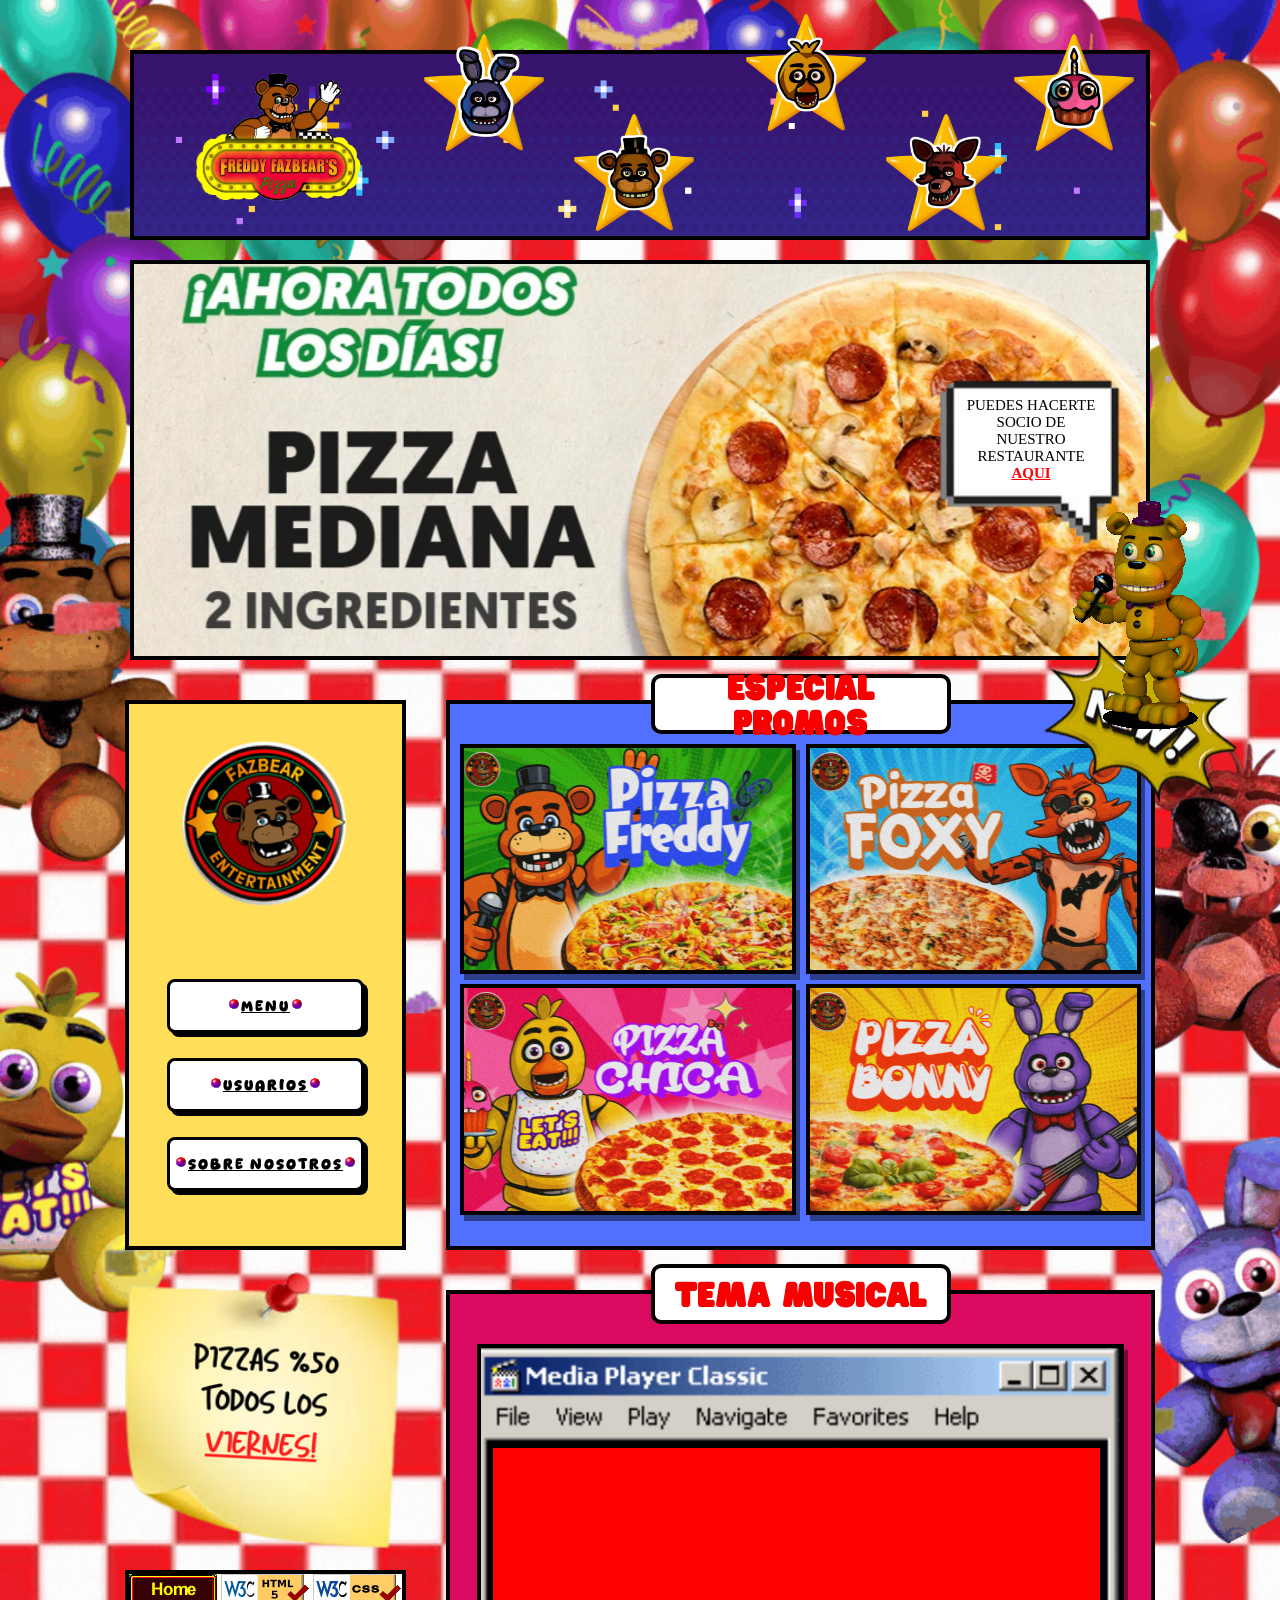
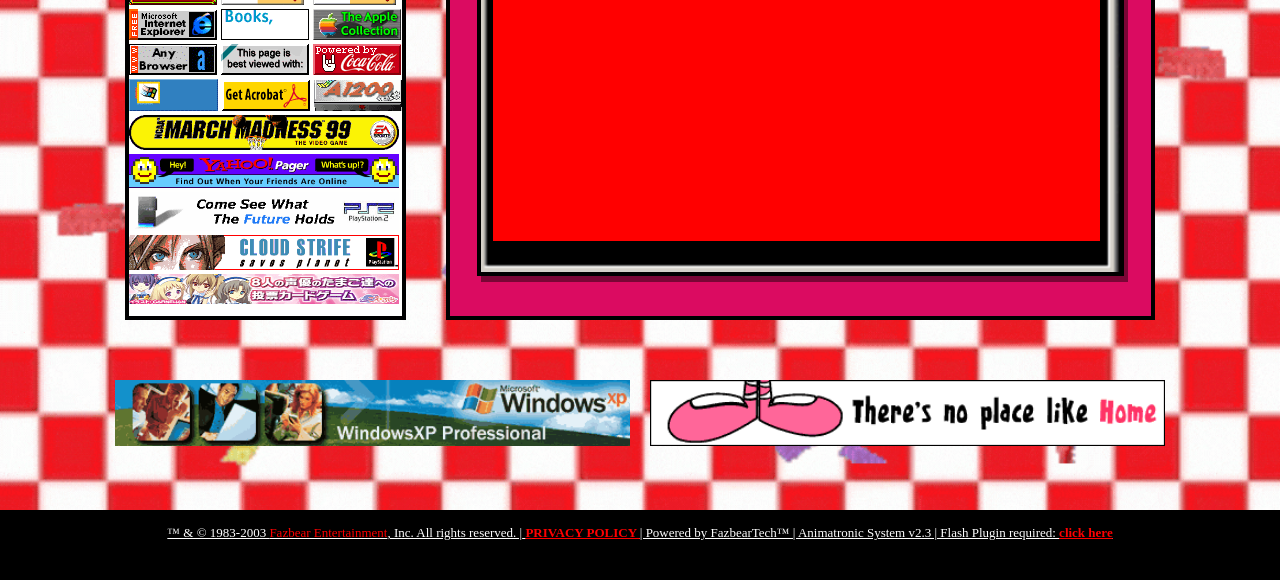
==== index.html @ afaa5b0c "MEJORADO ESTILOS CSS Y MENU" ====
<!DOCTYPE html>
<html lang="en">

<head>
    <meta charset="UTF-8">
    <meta name="viewport" content="width=device-width, initial-scale=1.0">
    <title>Freddy Pizza</title>
    <link rel="stylesheet" href="style/style.css">
    <link rel="icon" href="img/Decoration/logo.png" type="image/png">
</head>

<body>

    <div class="container1">

        <header class="encabezado">

            <img src="/img/LogoAnimado.gif" alt="" class="logo">

            <div class="iconos">
                <img src="/img/Decoration/bonny.png" class="bonny">
                <img src="/img/Decoration/freddy.png" class="freddy">
                <img src="/img/Decoration/chica.png" class="chica">
                <img src="/img/Decoration/foxy.png" class="foxy">
                <img src="/img/Decoration/a.png" class="cake">
            </div>


        </header>

        <div class="promo">

        </div>

    </div>


    <div class="toy">

        <div class="bocadillo">

            <div class="text">
                <p>PUEDES HACERTE SOCIO DE NUESTRO RESTAURANTE <a href="/formulario/formulario.html">AQUI</a></p>
            </div>

            <img src="/img/Decoration/bocadillo.png" altç="">
        </div>

        <div>
            <img src="/img/Decoration/icon.gif" alt="">
        </div>

    </div>


    <div class="container2">

        <div class="lateral">

            <nav class="nav">

                <div class="logo">

                    <img src="/img/Decoration/logo.png" alt="">

                </div>

                <div class="links">
                    <a href="/Menu/menu.html"><img src="/img/banners/multicolorball.gif">MENU<img src="/img/banners/multicolorball.gif"></a>
                    <a href="/formulario/formulario.html"><img src="/img/banners/multicolorball.gif">USUARIOS<img src="/img/banners/multicolorball.gif"></a>
                    <a href="/sobrenosotros/menu.html"><img src="/img/banners/multicolorball.gif">SOBRE NOSOTROS<img src="/img/banners/multicolorball.gif"></a>
                </div>

            </nav>

            <nav class="post_it">

                <img src="/img/Decoration/post_it.png" alt="">

            </nav>

            <nav class="banners">
                <img src="/img/banners/anihome112g.gif" alt="">
                <img src="/img/banners/valid-html5.gif" alt="">
                <img src="/img/banners/valid-css.gif" alt="">
                <img src="/img/banners/internet-explorer-1996.gif" alt="">
                <img src="/img/banners/amazon2.gif" alt="">
                <img src="/img/banners/apple-collect2.gif" alt="">
                <img src="/img/banners/anyie_anim.gif" alt="">
                <img src="/img/banners/bestview.gif" alt="">
                <img src="/img/banners/coke.gif" alt="">
                <img src="/img/banners/getwmp7.gif" alt="">
                <img src="/img/banners/acrobat.gif" alt="">
                <img src="/img/banners/amiga1200.gif" alt="">
                <img src="/img/banners/ncaa-march-madness-1999.gif" alt="" width="270px">
                <img src="/img/banners/yahoo-pager-1998.gif" alt="" width="270px">
                <img src="/img/banners/ps2.gif" alt="" width="270px">
                <img src="/img/banners/games3.gif" alt="" width="270px">
                <img src="/img/banners/anime2.gif" alt="" width="270px" height="30px">
            </nav>

        </div>

        <div class="lateral2">

            <div class="carta">

                <div class="legend">
                    <h1>ESPECIAL PROMOS</h1>
                </div>

                <div class="especial">

                    <div class="new">
                        <img src="/img/Decoration/new.png" alt="">
                    </div>

                    <div class="card">
                        <img src="/img/Promos/FreddyPizza_26-01-17_23-25-40-573.jpg" alt="">
                    </div>

                    <div class="card">
                        <img src="/img/Promos/FoxyPizza_26-01-17_23-09-55-928.jpg" alt="">
                    </div>

                    <div class="card">
                        <img src="/img/Promos/ChicaPizza_26-01-17_23-27-09-971.jpg" alt="">
                    </div>

                    <div class="card">
                        <img src="/img/Promos/BonnyPizza_26-01-17_23-09-51-371.png" alt="">
                    </div>

                </div>

            </div>

            <div class="theme">

                <div class="legend">
                    <h1>TEMA MUSICAL</h1>
                </div>

                <div class="xpPlayer">

                    <div class="video">

                        <iframe width="560" height="315"
                            src="https://www.youtube.com/embed/lj1XvFE_lZQ?si=0O73spfMynsan6lW"
                            title="YouTube video player" frameborder="0"
                            allow="accelerometer; autoplay; clipboard-write; encrypted-media; gyroscope; picture-in-picture; web-share"
                            referrerpolicy="strict-origin-when-cross-origin" allowfullscreen></iframe>

                    </div>

                </div>

            </div>
        </div>

    </div>

    <div class="container3">

        <div class="banners2">

            <img src="/img/banners/windowsxp.gif" alt="">

        </div>

        <div class="banners2">

            <img src="/img/banners/cn.gif" alt="">

        </div>

    </div>

    <footer>

        <p class="text">™ & © 1983-2003 <span class="fnaf">Fazbear Entertainment</span>, Inc. All rights reserved.
            |<span> <a href="https://policies.google.com/privacy?hl=es" target="_blank">PRIVACY POLICY </a></span>| Powered by FazbearTech™ | Animatronic System v2.3 | Flash Plugin required:
            <span class="fnaf"><a href="https://www.adobe.com/es/products/flashplayer/end-of-life-alternative.html" target="_blank">click here</a></span>
        </p>

    </footer>

</body>

</html>
---- style/style.css ----
*{
    margin: 0;
    padding: 0;
    box-sizing: border-box;
}

@font-face {
    font-family: 'Hit and Run!';
    src: url('../fonts/HitandRun-Regular.eot');
    src: local('Hit and Run! Regular'),
         local('HitandRun!-Regular'),
         url('../fonts/HitandRun-Regular.eot?#iefix') format('embedded-opentype'),
         url('../fonts/HitandRun-Regular.woff2') format('woff2'),
         url('../fonts/HitandRun-Regular.woff') format('woff'),
         url('../fonts/HitandRun-Regular.ttf') format('truetype');
    font-weight: normal;
    font-style: normal;
    font-display: swap;
}

@font-face {
    font-family: 'Blue';
    src: url(../fonts/Blue\ Winter.ttf);
}

body{
    background: url(../img/Backgrounds/background5.gif);
    background-size: cover;    
}

/*********************************TOY***********************************/

/*CAJA TOY*/
.toy{
    position: fixed;
    right: 10px;
    top:450px;
    z-index: 9999;
}

/*BOCADILLO*/
.toy .bocadillo{
    position: fixed;
    right: 145px;
    top: 355px;
    z-index: 9999;
     animation: comic 15s linear infinite;
}
/*TEXTO DEL BOCADILLO*/
.bocadillo .text{
    width: 160px;
    padding: 12px;
    border-radius: 15px;
    position: absolute;
    top: 30px;
    right: 24px;
    transition: transform 0.3s ease;
}

.text p{
    font-size: 15px;
    text-align: center;
}

.text a{
    color: red;
    font-weight: bolder;
}

/*IMG BOCADILLO*/
.bocadillo img{
    height: 200px;
    width: 210px;
}

@keyframes comic {
    0%{
        opacity: 0;
        transform: translateX(20px);
    }

    66%{
        opacity: 0;
        transform: translateX(20px);
    }

    67%{
        opacity: 1;
        transform: translateX(0);
    }

    100%{
        opacity: 1;
        transform: translateX(0);
    }
}

/********************CONTENEDOR LOGO Y EMOTICONOS***********************/


.container1{
    width: 100%;
    max-width: 1200px;
    margin: auto;
}

/*CAJA LOGOS*/

.encabezado {
    display: flex;
    position: relative;
    justify-content: space-between;
    align-items: center;
    padding: 20px;
    background-image: url('../sobrenosotros/img/estrellascielo.jpg');
    background-size: cover;
    max-width: 85%;
    height: 190px;
    margin: 20px auto;
    border: solid 4px black;
    margin-top: 50px;
    background-color: aliceblue;
    animation: cielo 20s linear infinite;
}

@keyframes cielo {
    from {
        background-position: 0 0;
    }
    to {
        background-position: -1000px 0;
    }
}


/*GIF LOGO*/

.encabezado>.logo{
    width: 250px;
    height: 150px;
    background-size: cover;
    background-position: center;
    position: relative;
}

/*iconos*/

.iconos img{
    position: absolute;
    width: 140px;
    animation: zoom 5s ease-in-out infinite;
}

/*posicion iconos*/

.bonny{
    top: -20px;
    left: 280px;
}

.freddy{
    top: 60px;
    left: 430px;
}

.chica{
    top: -40px;
    right: 270px;
}

.foxy{
    top: 60px;
    right: 130px;
}

.cake{
    top: -20px;
    left: 870px;
}

/*animacion*/

@keyframes zoom {
    0% {
        transform: scale(0.9);
    }
    50% {
        transform: scale(1.2);
    }

    100% {
        transform: scale(0.9);
    }
}

/***********************PROMO PIZZA*************************/

.promo{
    display: flex;
    background: url(/img/Promos/promo.png);
    background-size: cover;
    background-repeat:no-repeat;
    background-position: center;
    justify-content: space-between;
    padding: 20px;
    background-color: aliceblue;
    max-width: 85%;
    height: 400px;
    border: solid 4px black;
    margin: 20px auto;
    
}

/*****************CONTENDERO MENU Y PIZZAS*******************/

.container2{
    display: flex;
    width: 100%;
    max-width: 1070px;
    margin: auto;
}


/*********************** BARRA LATERAL **********************/

.lateral{
    width: 30%;
}

/*MENU*/

.nav{
    background: #ffde59;
    max-width: 100%;
    height: 550px;
    margin: 20px;
    border: 4px solid black;
    text-align: center;
    font-family: 'Blue';
    font-size: 13px;
}

/*LOGO*/

.nav .logo{
    margin: 20px auto;
    width: 80%;
    height: 200px;
}

.logo img{
    height: 100%;
    width: 100%;
    object-fit: contain;
}

/*LINKS*/

.nav .links{
    margin: 20px auto;
    width: 90%;
    padding: 10px 0;
}

/* BOTONES */

.nav .links a{
    display: block;
    width: 80%;
    margin: 25px auto;
    padding: 15px 0;
    background-color: white;
    border: 3px solid black;
    border-radius: 8px;
    color: black;
    letter-spacing: 2px;
    box-shadow: 4px 4px 0px black;
    transition: 0.15s;
}

/*POST*/

.post_it{
    /* background: #ffde59; */
    max-width: 90%;
    height: 280px;
    margin: 20px ;
    /* border: solid 4px black; */
}

.post_it img{
    width: 100%;
    height: 100%;
}

/*BANNERS*/

.banners{
    background: #fffffe;
    max-width: 90%;
    height: 350px;
    margin: 20px ;
    border: solid 4px black;
}

/*********************PIZZAS************************/
.lateral2{
    display:block;
    width: 70%;
}

.carta{
    background: #5170ff;
    height: 550px;
    margin: 20px;
    border: solid 4px black;
    padding: 40px 10px 10px 10px; 
    position: relative;
}

.card{
    cursor: pointer;
}

/*LEGEND ESPECIAL PROMOS */

.legend{
    position: absolute;
    top: -30px;
    left: 50%;
    transform: translateX(-50%);
    height: 60px;
    width: 300px;
    background-color: white;
    border: 4px solid black;
    border-radius: 10px;
    display: flex;
    align-items: center;
    justify-content: center;
    letter-spacing: 1px;
}

/*TEXTO LEGEND*/

.legend h1{
    text-align: center;
    font-size: 29px;
    color: rgb(247, 0, 0);
    font-family: 'Hit and Run!', cursive;
    padding-top: 5px;
}

.new{
    position: absolute;
    top: 20px;
    left: 80%;
    transform: translateY(-50%);
}

/* GRID DE LAS FOTOS */
.especial{
    display: grid;
    grid-template-columns: repeat(2, 1fr);
    gap: 10px;
}

/* TARJETA DE LAS FOTOS */
.card{
    overflow: hidden;
    border: 4px solid black;
    box-shadow: 4px 6px rgba(0, 0, 0, 0.45);
    background: white;
    user-select:unset;
}

/* FOTOS */
.card img{
    width: 100%;
    height: 100%;
    object-fit: cover;
} 

/*********************VIDEO************************/

.theme{
    background: #db0b61;
    height: 630px;
    margin: 40px 20px 20px 20px;
    border: solid 4px black;
    padding: 40px 10px 10px 10px; 
    position: relative;
}

.xpPlayer{
    width: 95%;
    height: 93%;
    margin: 10px auto;
    border: solid 4px black;
    background: url(/img/Decoration/xpvideo.png);
    background-repeat: repeat;
    background-size: cover;
    position: relative;
    box-shadow: 4px 6px rgba(0, 0, 0, 0.45);
}

.xpPlayer .video{
    background-color: red;
    height: 75%;
    width: 95%;
    position: absolute;
    top: 100px;
    right: 20px;
}

.video iframe{
    height: 100%;
    width: 100%;
}


.container3{
    display: flex;
    width: 100%;
    max-width: 1070px;
    margin: auto;
}

.container3 .banners2{
    width: 50%;
}

.banners2 img {
    padding: 40px 10px 10px 10px; 
    width: 100%;
}

/******************** FOOTER ******************/
footer{
    margin-top: 50px;
    background-color: black;
    height: 70px;
    width: 100%;
    align-items: center;
    justify-content: center;
}

/*TEXTO FOOTER*/

footer p{
    font-size: 13px;
    color: white;
    text-align: center;
    padding-top: 15px;
    text-decoration:underline;
}

/*SPAN AMARILLO*/

footer span {
    color: #ffde59;
}

/*SPAN ROJO*/

footer .fnaf{
    color: red;
}


/* ================== TABLET ================== */
@media (max-width:1024px){

.container1,
.container2,
.container3{
    max-width: 95%;
}

/* iconos del header un poco más pequeños */
.iconos img{
    width:110px;
}

/* promo más baja */
.promo{
    height:320px;
}

/* pizzas un poco más compactas */
.carta{
    height:auto;
}

.theme{
    height:auto;
}

.xpPlayer{
    height:420px;
}

/* banners laterales más fluidos */
.banners{
    height:auto;
}

}


/* ================== MOVIL ================== */
@media (max-width:700px){

/* header más compacto */
.encabezado{
    height:auto;
    padding:15px;
}

.encabezado>.logo{
    width:180px;
}

/* ocultamos solo algunos iconos para que no se monten */
.cake,
.foxy{
    display:none;
}

.iconos img{
    width:80px;
}

/* promo más pequeña */
.promo{
    height:220px;
}

/* sidebar un poco más estrecha */
.lateral{
    width:35%;
}

.lateral2{
    width:65%;
}

/* grid pizzas pasa a 1 columna */
.especial{
    grid-template-columns:1fr;
}

/* video más adaptable */
.xpPlayer{
    height:300px;
}

.xpPlayer .video{
    top:80px;
}

/* toy un poco más abajo */
.toy{
    top:auto;
    bottom:20px;
}

footer p{
    font-size:11px;
}

}

/* ===== BANNERS RESPONSIVE ===== */

@media (max-width:1024px){
    .banners{
        height:500px;
    }
}

@media (max-width:768px){
    .banners{
        height:650px;
    }
}

@media (max-width:600px){
    .banners{
        height:auto;
    }

    .banners img{
        width:100%;
        height:auto;
    }
}
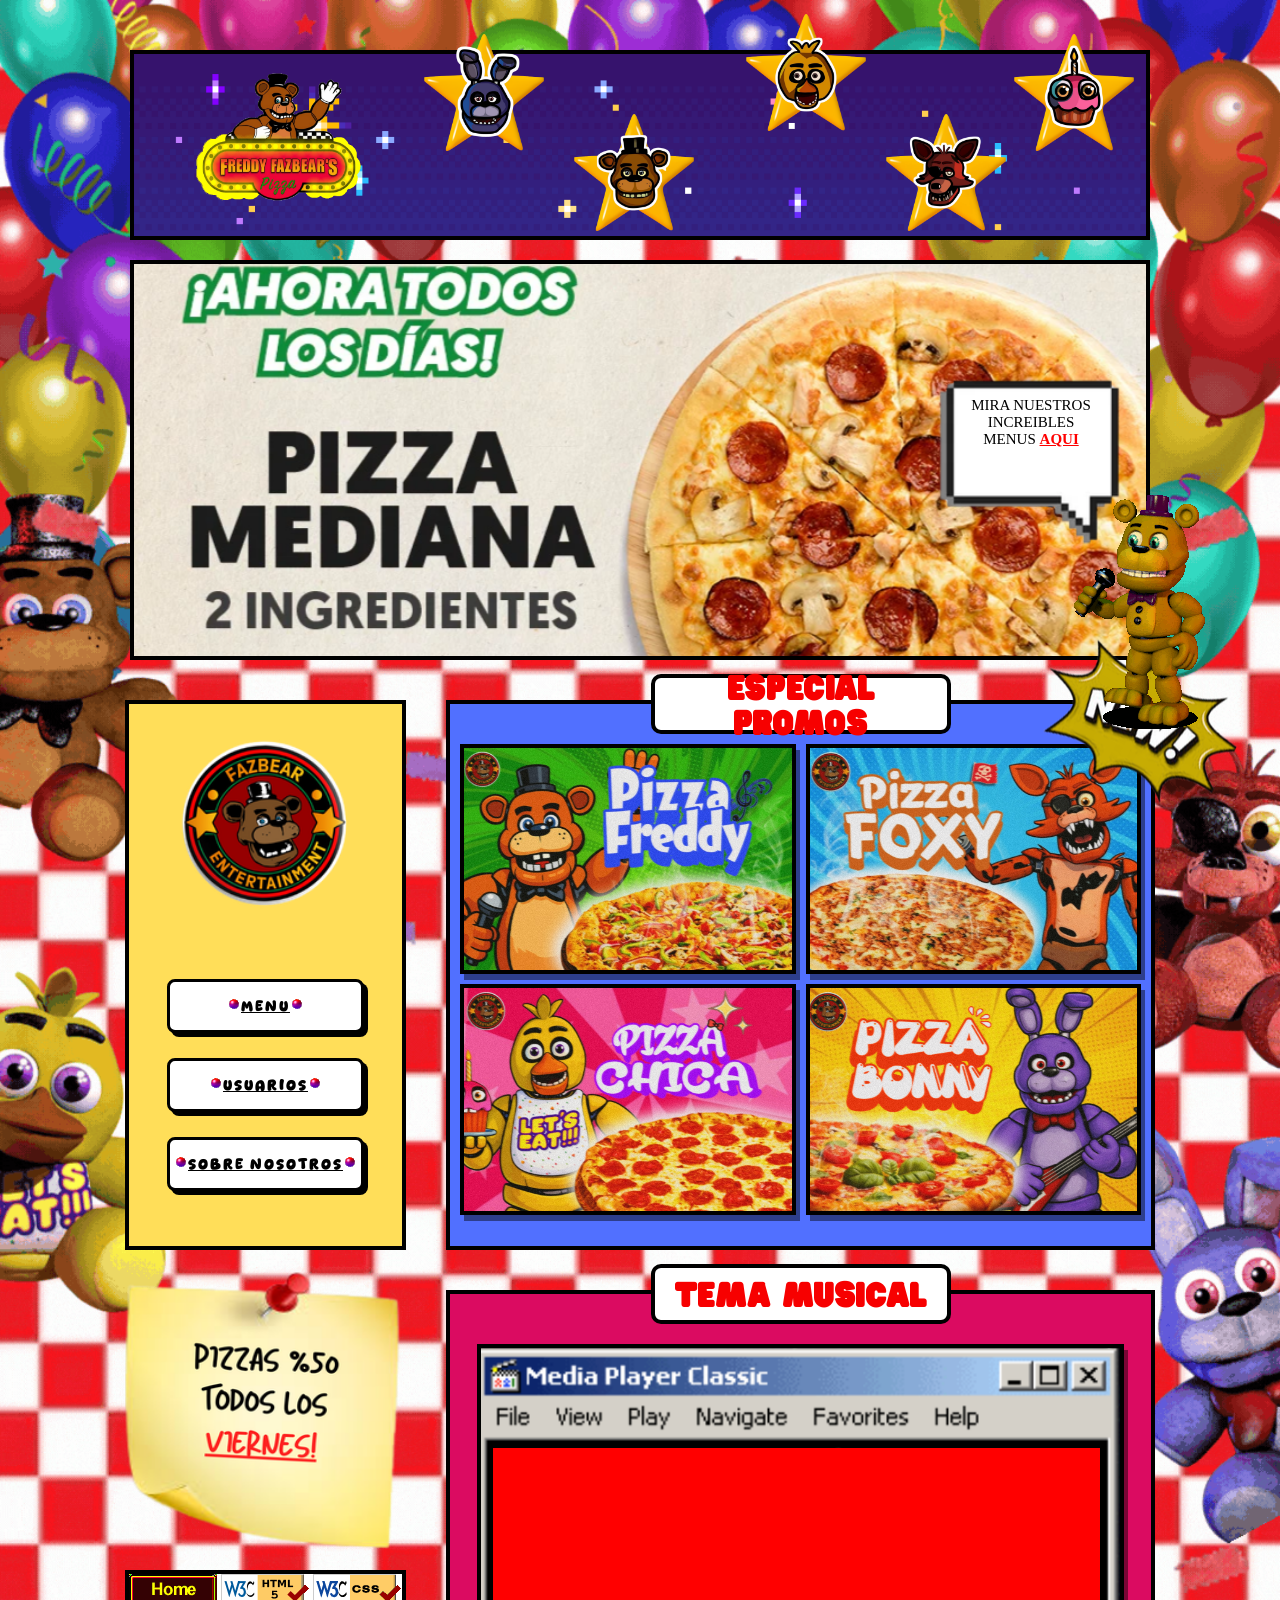
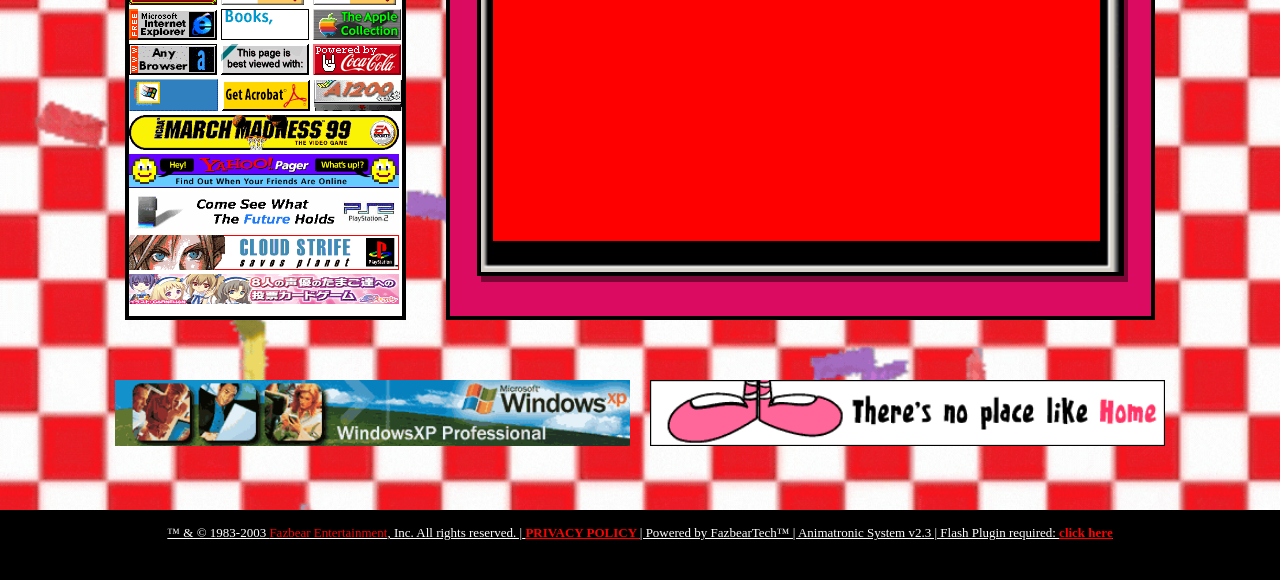
==== commit abb5266d: "Mensaje Toy" ====
--- a/index.html
+++ b/index.html
@@ -40,7 +40,7 @@
         <div class="bocadillo">
 
             <div class="text">
-                <p>PUEDES HACERTE SOCIO DE NUESTRO RESTAURANTE <a href="/formulario/formulario.html">AQUI</a></p>
+                <p>MIRA NUESTROS INCREIBLES MENUS <a href="/formulario/formulario.html">AQUI</a></p>
             </div>
 
             <img src="/img/Decoration/bocadillo.png" altç="">
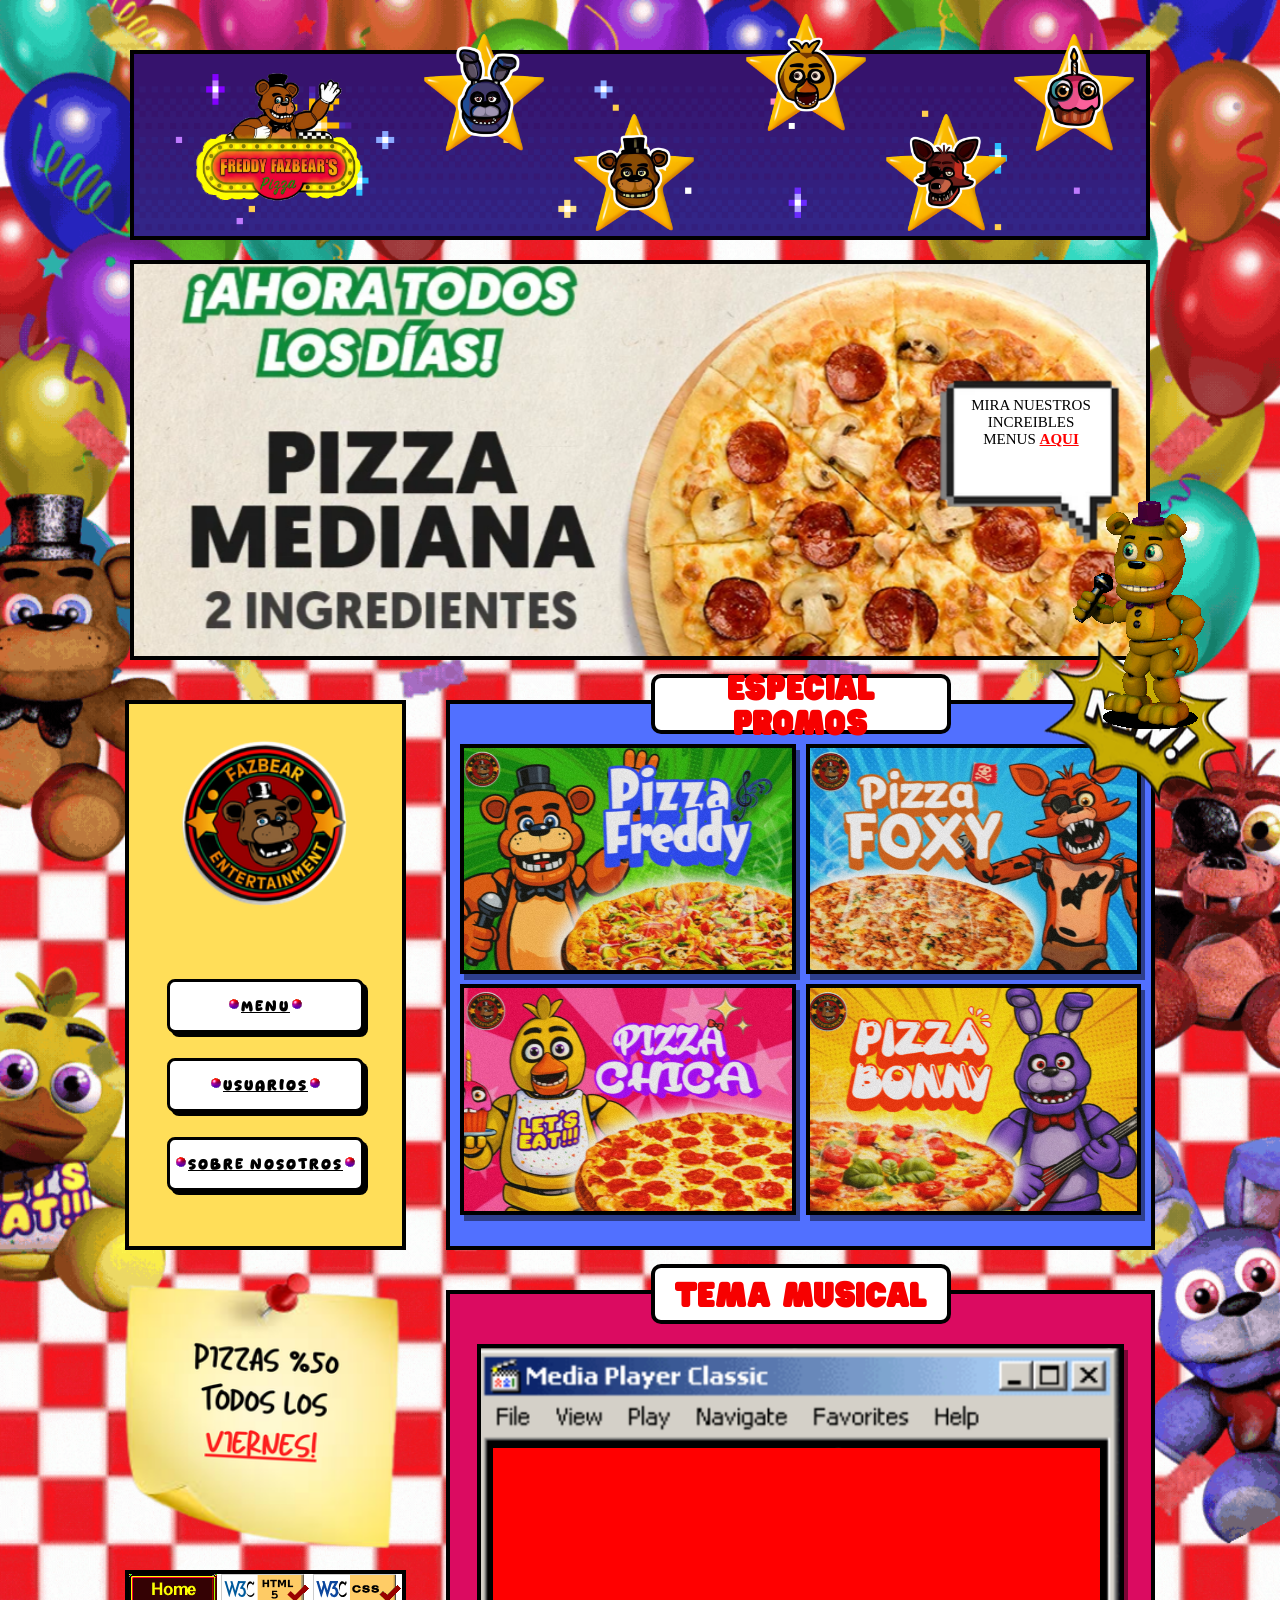
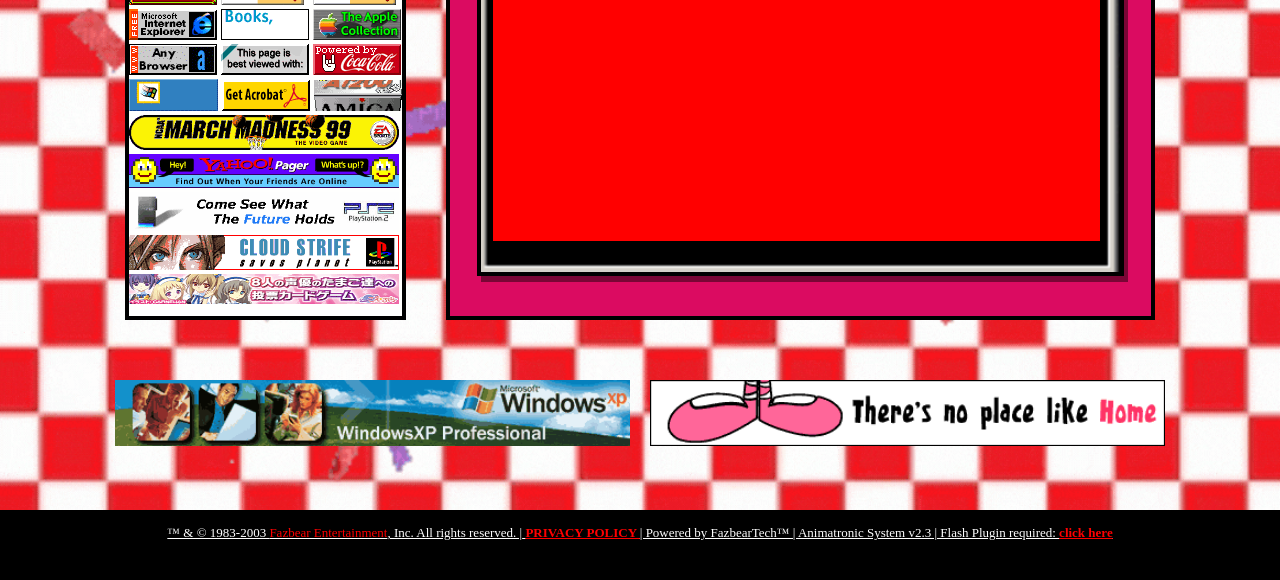
==== commit 261d122b: "Enlace menu" ====
--- a/index.html
+++ b/index.html
@@ -40,7 +40,7 @@
         <div class="bocadillo">
 
             <div class="text">
-                <p>MIRA NUESTROS INCREIBLES MENUS <a href="/formulario/formulario.html">AQUI</a></p>
+                <p>MIRA NUESTROS INCREIBLES MENUS <a href="/Menu/menu.html">AQUI</a></p>
             </div>
 
             <img src="/img/Decoration/bocadillo.png" altç="">
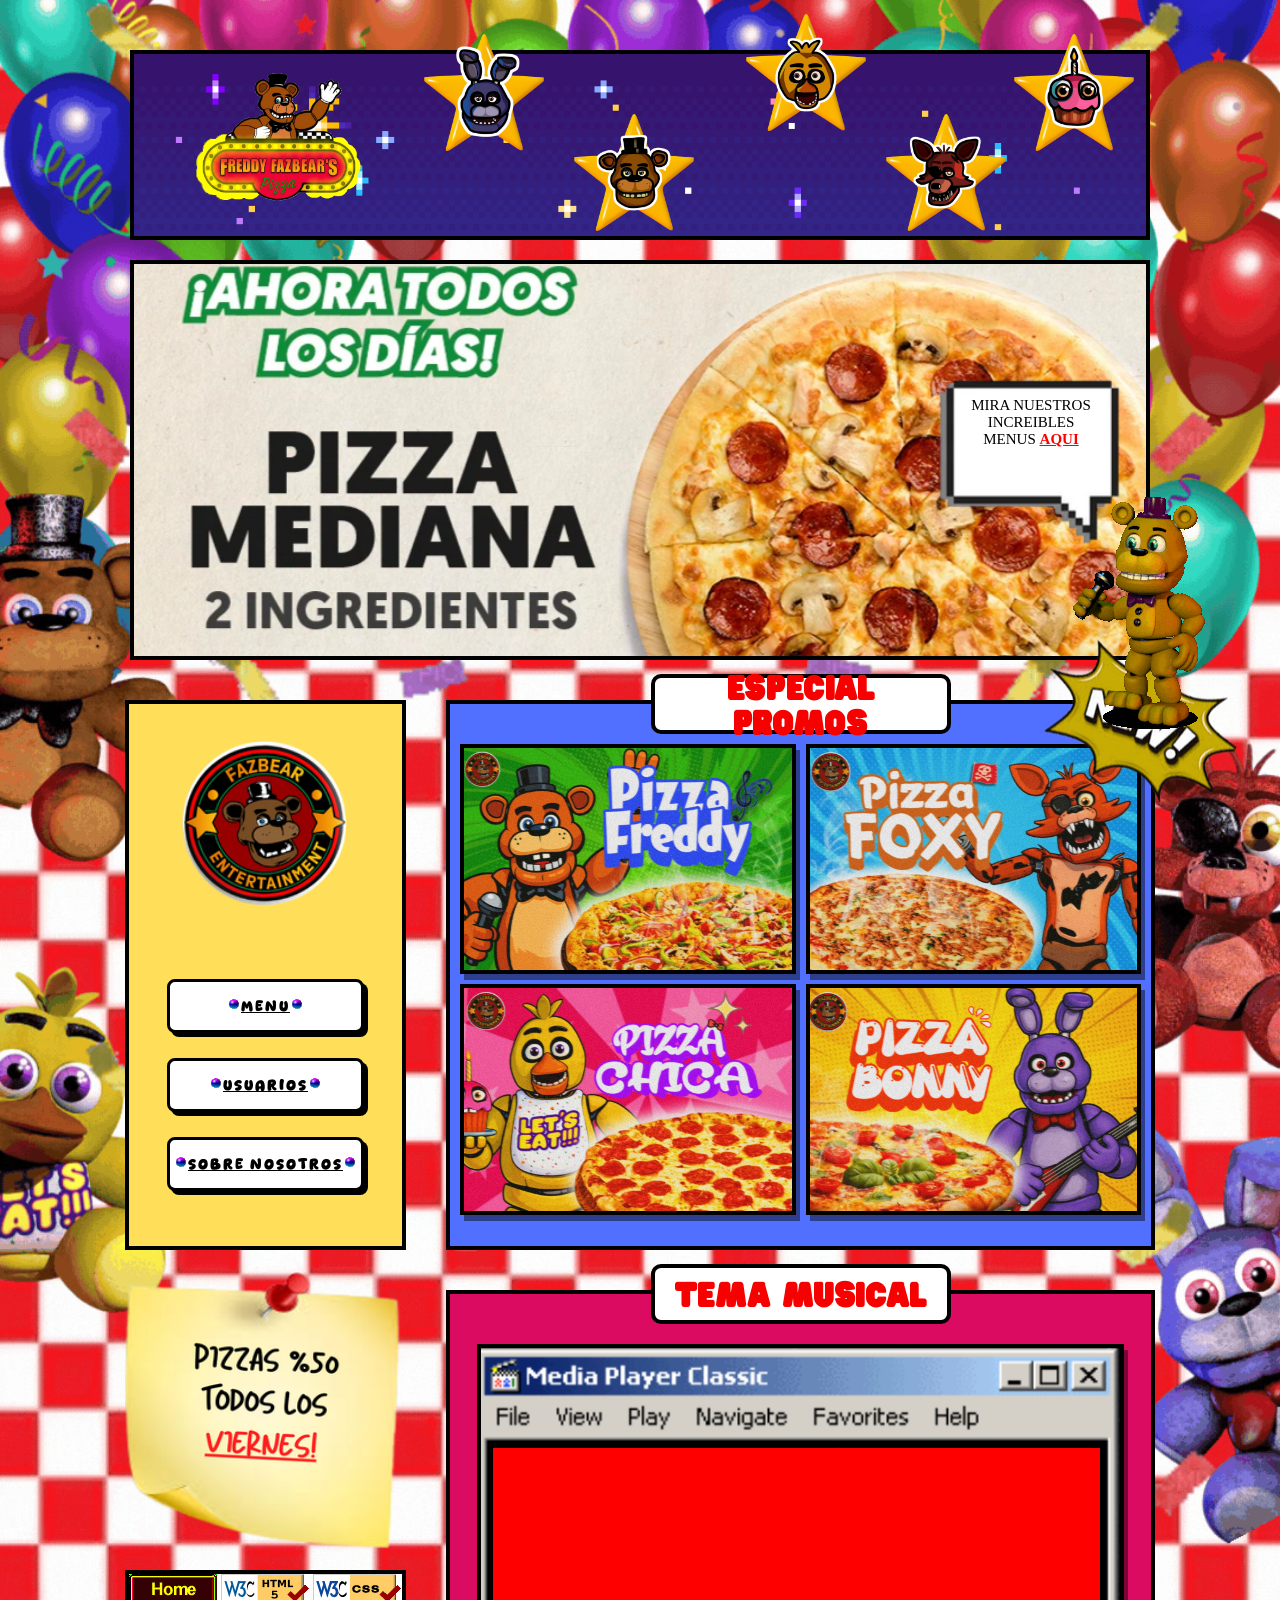
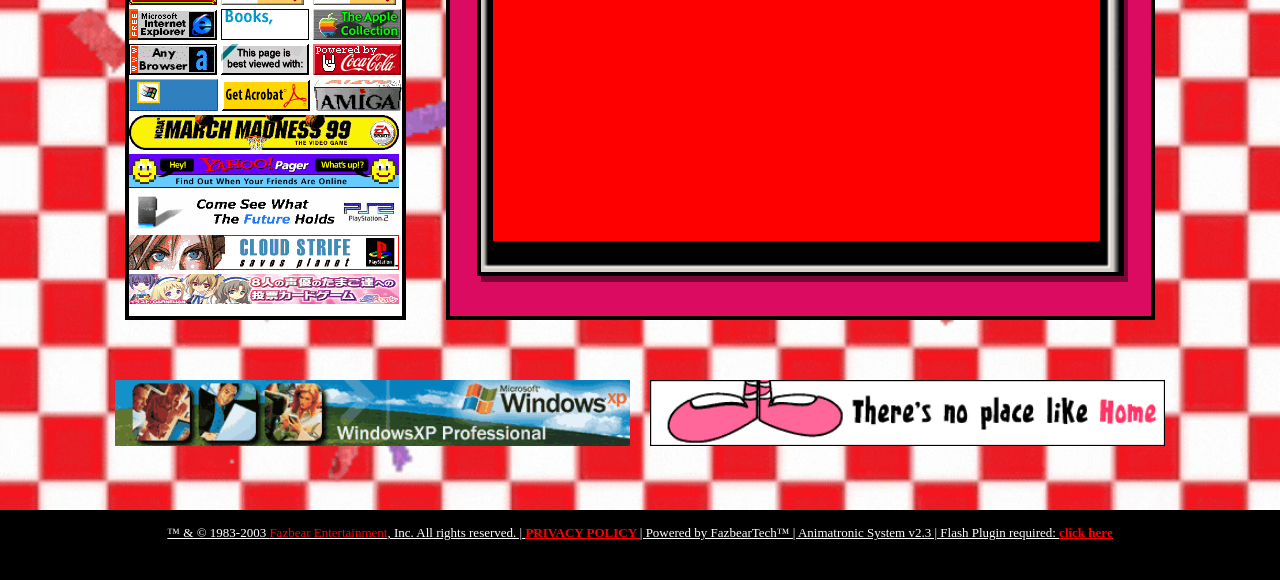
==== commit 0217aab5: ""Tocando el index"" ====
--- a/index.html
+++ b/index.html
@@ -15,14 +15,14 @@
 
         <header class="encabezado">
 
-            <img src="/img/LogoAnimado.gif" alt="" class="logo">
+            <img src="img/LogoAnimado.gif" alt="" class="logo">
 
             <div class="iconos">
-                <img src="/img/Decoration/bonny.png" class="bonny">
-                <img src="/img/Decoration/freddy.png" class="freddy">
-                <img src="/img/Decoration/chica.png" class="chica">
-                <img src="/img/Decoration/foxy.png" class="foxy">
-                <img src="/img/Decoration/a.png" class="cake">
+                <img src="img/Decoration/bonny.png" class="bonny">
+                <img src="img/Decoration/freddy.png" class="freddy">
+                <img src="img/Decoration/chica.png" class="chica">
+                <img src="img/Decoration/foxy.png" class="foxy">
+                <img src="img/Decoration/a.png" class="cake">
             </div>
 
 
@@ -43,11 +43,11 @@
                 <p>MIRA NUESTROS INCREIBLES MENUS <a href="/Menu/menu.html">AQUI</a></p>
             </div>
 
-            <img src="/img/Decoration/bocadillo.png" altç="">
+            <img src="img/Decoration/bocadillo.png" altç="">
         </div>
 
         <div>
-            <img src="/img/Decoration/icon.gif" alt="">
+            <img src="img/Decoration/icon.gif" alt="">
         </div>
 
     </div>
@@ -61,42 +61,42 @@
 
                 <div class="logo">
 
-                    <img src="/img/Decoration/logo.png" alt="">
+                    <img src="img/Decoration/logo.png" alt="">
 
                 </div>
 
                 <div class="links">
-                    <a href="/Menu/menu.html"><img src="/img/banners/multicolorball.gif">MENU<img src="/img/banners/multicolorball.gif"></a>
-                    <a href="/formulario/formulario.html"><img src="/img/banners/multicolorball.gif">USUARIOS<img src="/img/banners/multicolorball.gif"></a>
-                    <a href="/sobrenosotros/menu.html"><img src="/img/banners/multicolorball.gif">SOBRE NOSOTROS<img src="/img/banners/multicolorball.gif"></a>
+                    <a href="/Menu/menu.html"><img src="img/banners/multicolorball.gif">MENU<img src="img/banners/multicolorball.gif"></a>
+                    <a href="/formulario/formulario.html"><img src="img/banners/multicolorball.gif">USUARIOS<img src="img/banners/multicolorball.gif"></a>
+                    <a href="/sobrenosotros/menu.html"><img src="img/banners/multicolorball.gif">SOBRE NOSOTROS<img src="img/banners/multicolorball.gif"></a>
                 </div>
 
             </nav>
 
             <nav class="post_it">
 
-                <img src="/img/Decoration/post_it.png" alt="">
+                <img src="img/Decoration/post_it.png" alt="">
 
             </nav>
 
             <nav class="banners">
-                <img src="/img/banners/anihome112g.gif" alt="">
-                <img src="/img/banners/valid-html5.gif" alt="">
-                <img src="/img/banners/valid-css.gif" alt="">
-                <img src="/img/banners/internet-explorer-1996.gif" alt="">
-                <img src="/img/banners/amazon2.gif" alt="">
-                <img src="/img/banners/apple-collect2.gif" alt="">
-                <img src="/img/banners/anyie_anim.gif" alt="">
-                <img src="/img/banners/bestview.gif" alt="">
-                <img src="/img/banners/coke.gif" alt="">
-                <img src="/img/banners/getwmp7.gif" alt="">
-                <img src="/img/banners/acrobat.gif" alt="">
-                <img src="/img/banners/amiga1200.gif" alt="">
-                <img src="/img/banners/ncaa-march-madness-1999.gif" alt="" width="270px">
-                <img src="/img/banners/yahoo-pager-1998.gif" alt="" width="270px">
-                <img src="/img/banners/ps2.gif" alt="" width="270px">
-                <img src="/img/banners/games3.gif" alt="" width="270px">
-                <img src="/img/banners/anime2.gif" alt="" width="270px" height="30px">
+                <img src="img/banners/anihome112g.gif" alt="">
+                <img src="img/banners/valid-html5.gif" alt="">
+                <img src="img/banners/valid-css.gif" alt="">
+                <img src="img/banners/internet-explorer-1996.gif" alt="">
+                <img src="img/banners/amazon2.gif" alt="">
+                <img src="img/banners/apple-collect2.gif" alt="">
+                <img src="img/banners/anyie_anim.gif" alt="">
+                <img src="img/banners/bestview.gif" alt="">
+                <img src="img/banners/coke.gif" alt="">
+                <img src="img/banners/getwmp7.gif" alt="">
+                <img src="img/banners/acrobat.gif" alt="">
+                <img src="img/banners/amiga1200.gif" alt="">
+                <img src="img/banners/ncaa-march-madness-1999.gif" alt="" width="270px">
+                <img src="img/banners/yahoo-pager-1998.gif" alt="" width="270px">
+                <img src="img/banners/ps2.gif" alt="" width="270px">
+                <img src="img/banners/games3.gif" alt="" width="270px">
+                <img src="img/banners/anime2.gif" alt="" width="270px" height="30px">
             </nav>
 
         </div>
@@ -112,23 +112,23 @@
                 <div class="especial">
 
                     <div class="new">
-                        <img src="/img/Decoration/new.png" alt="">
+                        <img src="img/Decoration/new.png" alt="">
                     </div>
 
                     <div class="card">
-                        <img src="/img/Promos/FreddyPizza_26-01-17_23-25-40-573.jpg" alt="">
+                        <img src="img/Promos/FreddyPizza_26-01-17_23-25-40-573.jpg" alt="">
                     </div>
 
                     <div class="card">
-                        <img src="/img/Promos/FoxyPizza_26-01-17_23-09-55-928.jpg" alt="">
+                        <img src="img/Promos/FoxyPizza_26-01-17_23-09-55-928.jpg" alt="">
                     </div>
 
                     <div class="card">
-                        <img src="/img/Promos/ChicaPizza_26-01-17_23-27-09-971.jpg" alt="">
+                        <img src="img/Promos/ChicaPizza_26-01-17_23-27-09-971.jpg" alt="">
                     </div>
 
                     <div class="card">
-                        <img src="/img/Promos/BonnyPizza_26-01-17_23-09-51-371.png" alt="">
+                        <img src="img/Promos/BonnyPizza_26-01-17_23-09-51-371.png" alt="">
                     </div>
 
                 </div>
@@ -164,13 +164,13 @@
 
         <div class="banners2">
 
-            <img src="/img/banners/windowsxp.gif" alt="">
+            <img src="img/banners/windowsxp.gif" alt="">
 
         </div>
 
         <div class="banners2">
 
-            <img src="/img/banners/cn.gif" alt="">
+            <img src="img/banners/cn.gif" alt="">
 
         </div>
 
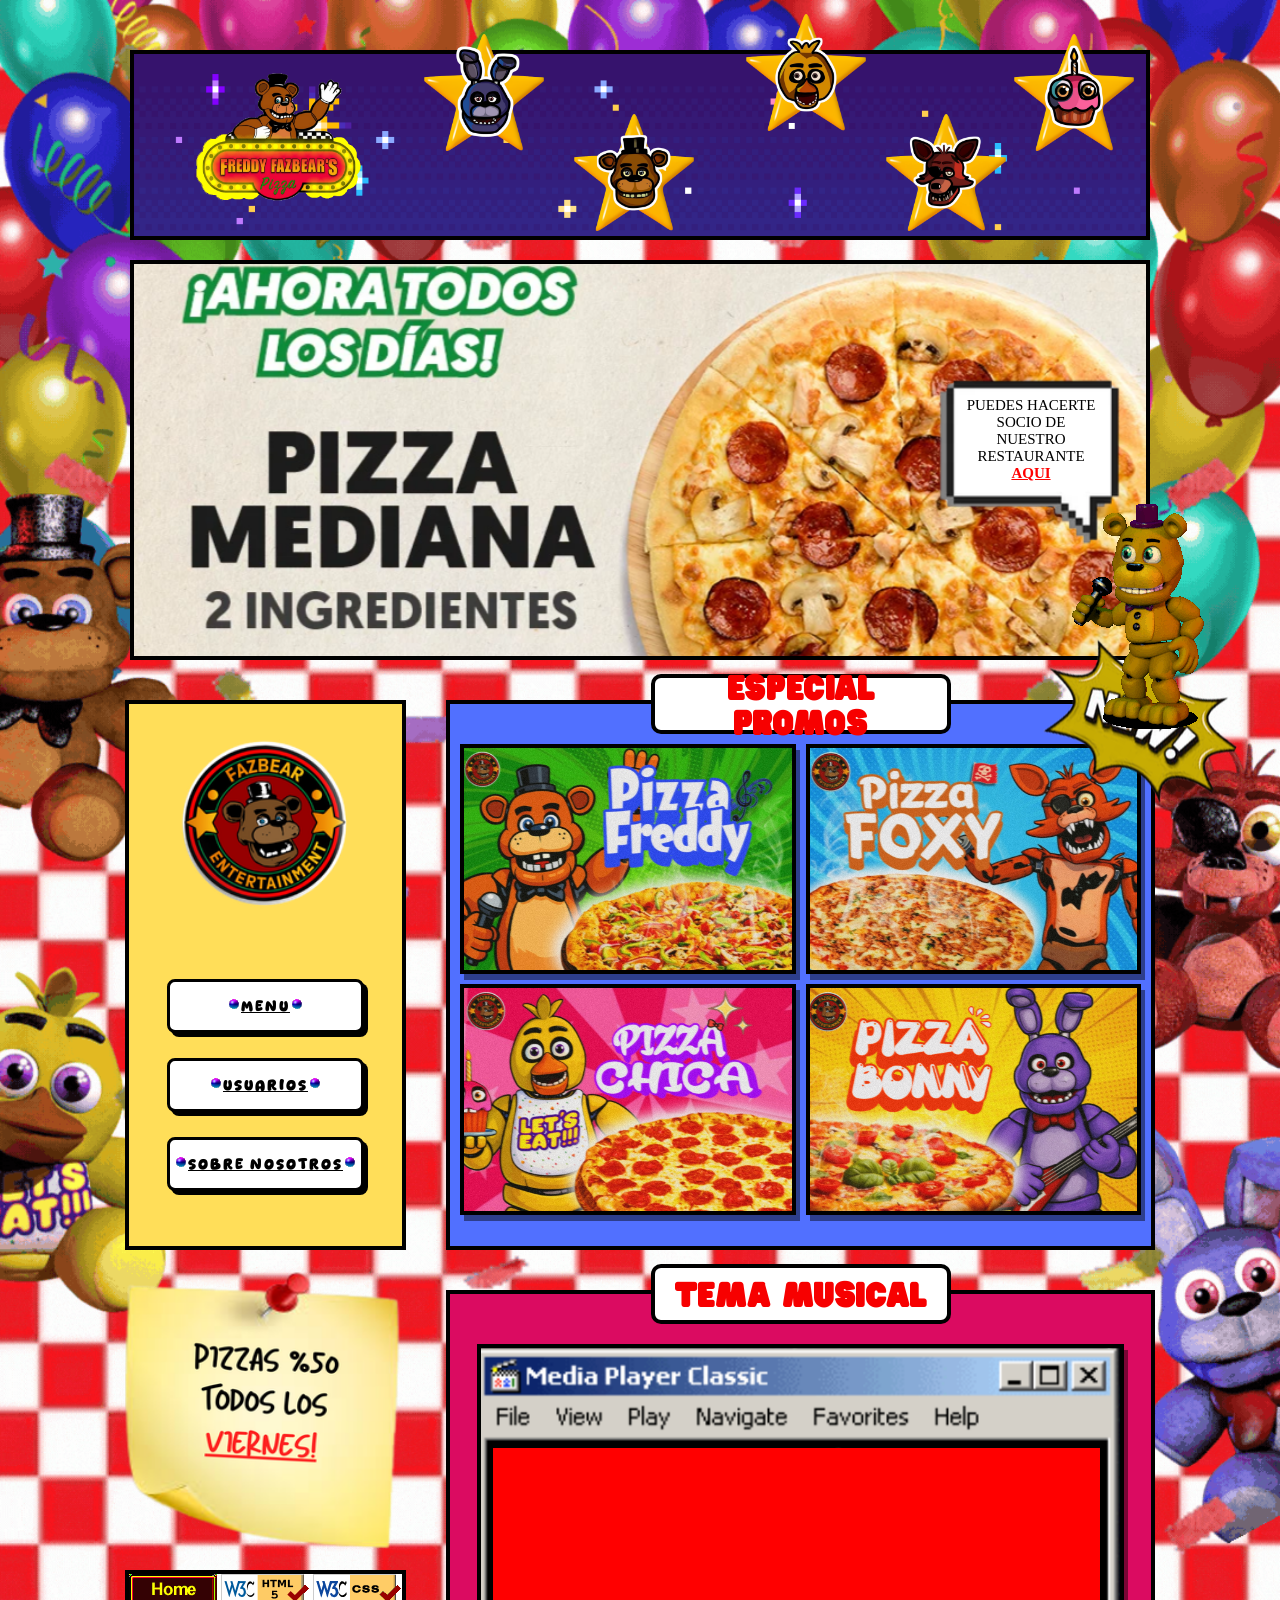
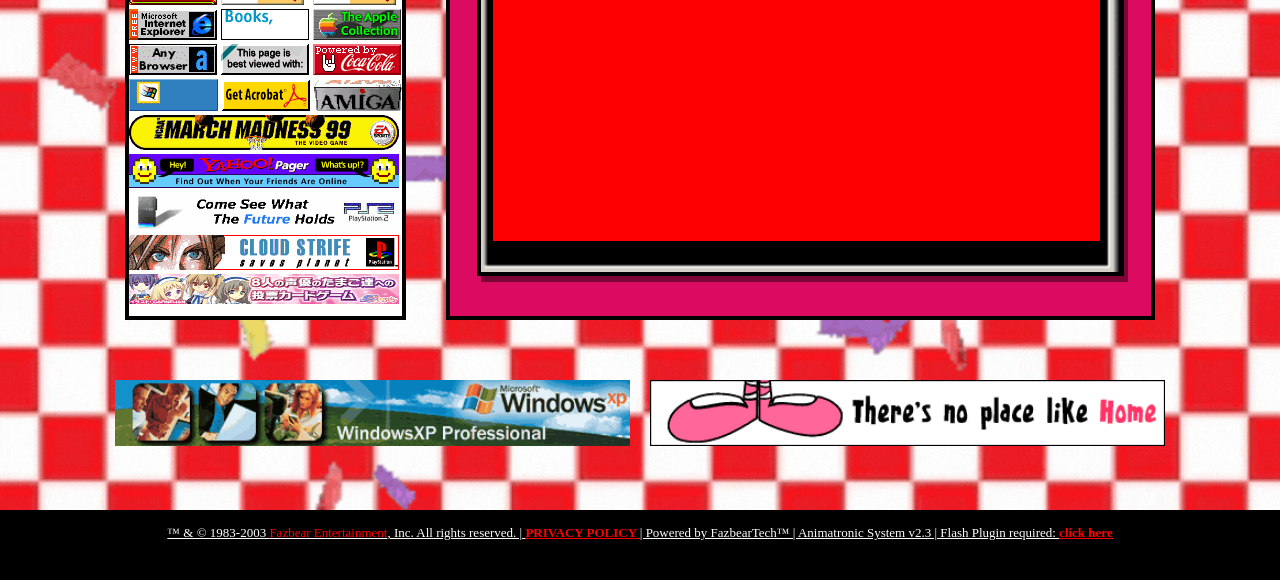
==== commit 5a5b478e: "promo" ====
--- a/index.html
+++ b/index.html
@@ -15,14 +15,14 @@
 
         <header class="encabezado">
 
-            <img src="img/LogoAnimado.gif" alt="" class="logo">
+            <img src="/img/LogoAnimado.gif" alt="" class="logo">
 
             <div class="iconos">
-                <img src="img/Decoration/bonny.png" class="bonny">
-                <img src="img/Decoration/freddy.png" class="freddy">
-                <img src="img/Decoration/chica.png" class="chica">
-                <img src="img/Decoration/foxy.png" class="foxy">
-                <img src="img/Decoration/a.png" class="cake">
+                <img src="../img/Decoration/bonny.png" class="bonny">
+                <img src="../img/Decoration/freddy.png" class="freddy">
+                <img src="../img/Decoration/chica.png" class="chica">
+                <img src="../img/Decoration/foxy.png" class="foxy">
+                <img src="/img/Decoration/a.png" class="cake">
             </div>
 
 
@@ -40,14 +40,14 @@
         <div class="bocadillo">
 
             <div class="text">
-                <p>MIRA NUESTROS INCREIBLES MENUS <a href="/Menu/menu.html">AQUI</a></p>
+                <p>PUEDES HACERTE SOCIO DE NUESTRO RESTAURANTE <a href="/formulario/formulario.html">AQUI</a></p>
             </div>
 
-            <img src="img/Decoration/bocadillo.png" altç="">
+            <img src="/img/Decoration/bocadillo.png" altç="">
         </div>
 
         <div>
-            <img src="img/Decoration/icon.gif" alt="">
+            <img src="/img/Decoration/icon.gif" alt="">
         </div>
 
     </div>
@@ -61,42 +61,42 @@
 
                 <div class="logo">
 
-                    <img src="img/Decoration/logo.png" alt="">
+                    <img src="/img/Decoration/logo.png" alt="">
 
                 </div>
 
                 <div class="links">
-                    <a href="/Menu/menu.html"><img src="img/banners/multicolorball.gif">MENU<img src="img/banners/multicolorball.gif"></a>
-                    <a href="/formulario/formulario.html"><img src="img/banners/multicolorball.gif">USUARIOS<img src="img/banners/multicolorball.gif"></a>
-                    <a href="/sobrenosotros/menu.html"><img src="img/banners/multicolorball.gif">SOBRE NOSOTROS<img src="img/banners/multicolorball.gif"></a>
+                    <a href="/Menu/menu.html"><img src="/img/banners/multicolorball.gif">MENU<img src="/img/banners/multicolorball.gif"></a>
+                    <a href="/formulario/formulario.html"><img src="/img/banners/multicolorball.gif">USUARIOS<img src="/img/banners/multicolorball.gif"></a>
+                    <a href="/sobrenosotros/menu.html"><img src="/img/banners/multicolorball.gif">SOBRE NOSOTROS<img src="/img/banners/multicolorball.gif"></a>
                 </div>
 
             </nav>
 
             <nav class="post_it">
 
-                <img src="img/Decoration/post_it.png" alt="">
+                <img src="/img/Decoration/post_it.png" alt="">
 
             </nav>
 
             <nav class="banners">
-                <img src="img/banners/anihome112g.gif" alt="">
-                <img src="img/banners/valid-html5.gif" alt="">
-                <img src="img/banners/valid-css.gif" alt="">
-                <img src="img/banners/internet-explorer-1996.gif" alt="">
-                <img src="img/banners/amazon2.gif" alt="">
-                <img src="img/banners/apple-collect2.gif" alt="">
-                <img src="img/banners/anyie_anim.gif" alt="">
-                <img src="img/banners/bestview.gif" alt="">
-                <img src="img/banners/coke.gif" alt="">
-                <img src="img/banners/getwmp7.gif" alt="">
-                <img src="img/banners/acrobat.gif" alt="">
-                <img src="img/banners/amiga1200.gif" alt="">
-                <img src="img/banners/ncaa-march-madness-1999.gif" alt="" width="270px">
-                <img src="img/banners/yahoo-pager-1998.gif" alt="" width="270px">
-                <img src="img/banners/ps2.gif" alt="" width="270px">
-                <img src="img/banners/games3.gif" alt="" width="270px">
-                <img src="img/banners/anime2.gif" alt="" width="270px" height="30px">
+                <img src="/img/banners/anihome112g.gif" alt="">
+                <img src="/img/banners/valid-html5.gif" alt="">
+                <img src="/img/banners/valid-css.gif" alt="">
+                <img src="/img/banners/internet-explorer-1996.gif" alt="">
+                <img src="/img/banners/amazon2.gif" alt="">
+                <img src="/img/banners/apple-collect2.gif" alt="">
+                <img src="/img/banners/anyie_anim.gif" alt="">
+                <img src="/img/banners/bestview.gif" alt="">
+                <img src="/img/banners/coke.gif" alt="">
+                <img src="/img/banners/getwmp7.gif" alt="">
+                <img src="/img/banners/acrobat.gif" alt="">
+                <img src="/img/banners/amiga1200.gif" alt="">
+                <img src="/img/banners/ncaa-march-madness-1999.gif" alt="" width="270px">
+                <img src="/img/banners/yahoo-pager-1998.gif" alt="" width="270px">
+                <img src="/img/banners/ps2.gif" alt="" width="270px">
+                <img src="/img/banners/games3.gif" alt="" width="270px">
+                <img src="/img/banners/anime2.gif" alt="" width="270px" height="30px">
             </nav>
 
         </div>
@@ -112,23 +112,23 @@
                 <div class="especial">
 
                     <div class="new">
-                        <img src="img/Decoration/new.png" alt="">
+                        <img src="/img/Decoration/new.png" alt="">
                     </div>
 
                     <div class="card">
-                        <img src="img/Promos/FreddyPizza_26-01-17_23-25-40-573.jpg" alt="">
+                        <img src="/img/Promos/FreddyPizza_26-01-17_23-25-40-573.jpg" alt="">
                     </div>
 
                     <div class="card">
-                        <img src="img/Promos/FoxyPizza_26-01-17_23-09-55-928.jpg" alt="">
+                        <img src="/img/Promos/FoxyPizza_26-01-17_23-09-55-928.jpg" alt="">
                     </div>
 
                     <div class="card">
-                        <img src="img/Promos/ChicaPizza_26-01-17_23-27-09-971.jpg" alt="">
+                        <img src="/img/Promos/ChicaPizza_26-01-17_23-27-09-971.jpg" alt="">
                     </div>
 
                     <div class="card">
-                        <img src="img/Promos/BonnyPizza_26-01-17_23-09-51-371.png" alt="">
+                        <img src="/img/Promos/BonnyPizza_26-01-17_23-09-51-371.png" alt="">
                     </div>
 
                 </div>
@@ -164,13 +164,13 @@
 
         <div class="banners2">
 
-            <img src="img/banners/windowsxp.gif" alt="">
+            <img src="/img/banners/windowsxp.gif" alt="">
 
         </div>
 
         <div class="banners2">
 
-            <img src="img/banners/cn.gif" alt="">
+            <img src="/img/banners/cn.gif" alt="">
 
         </div>
 
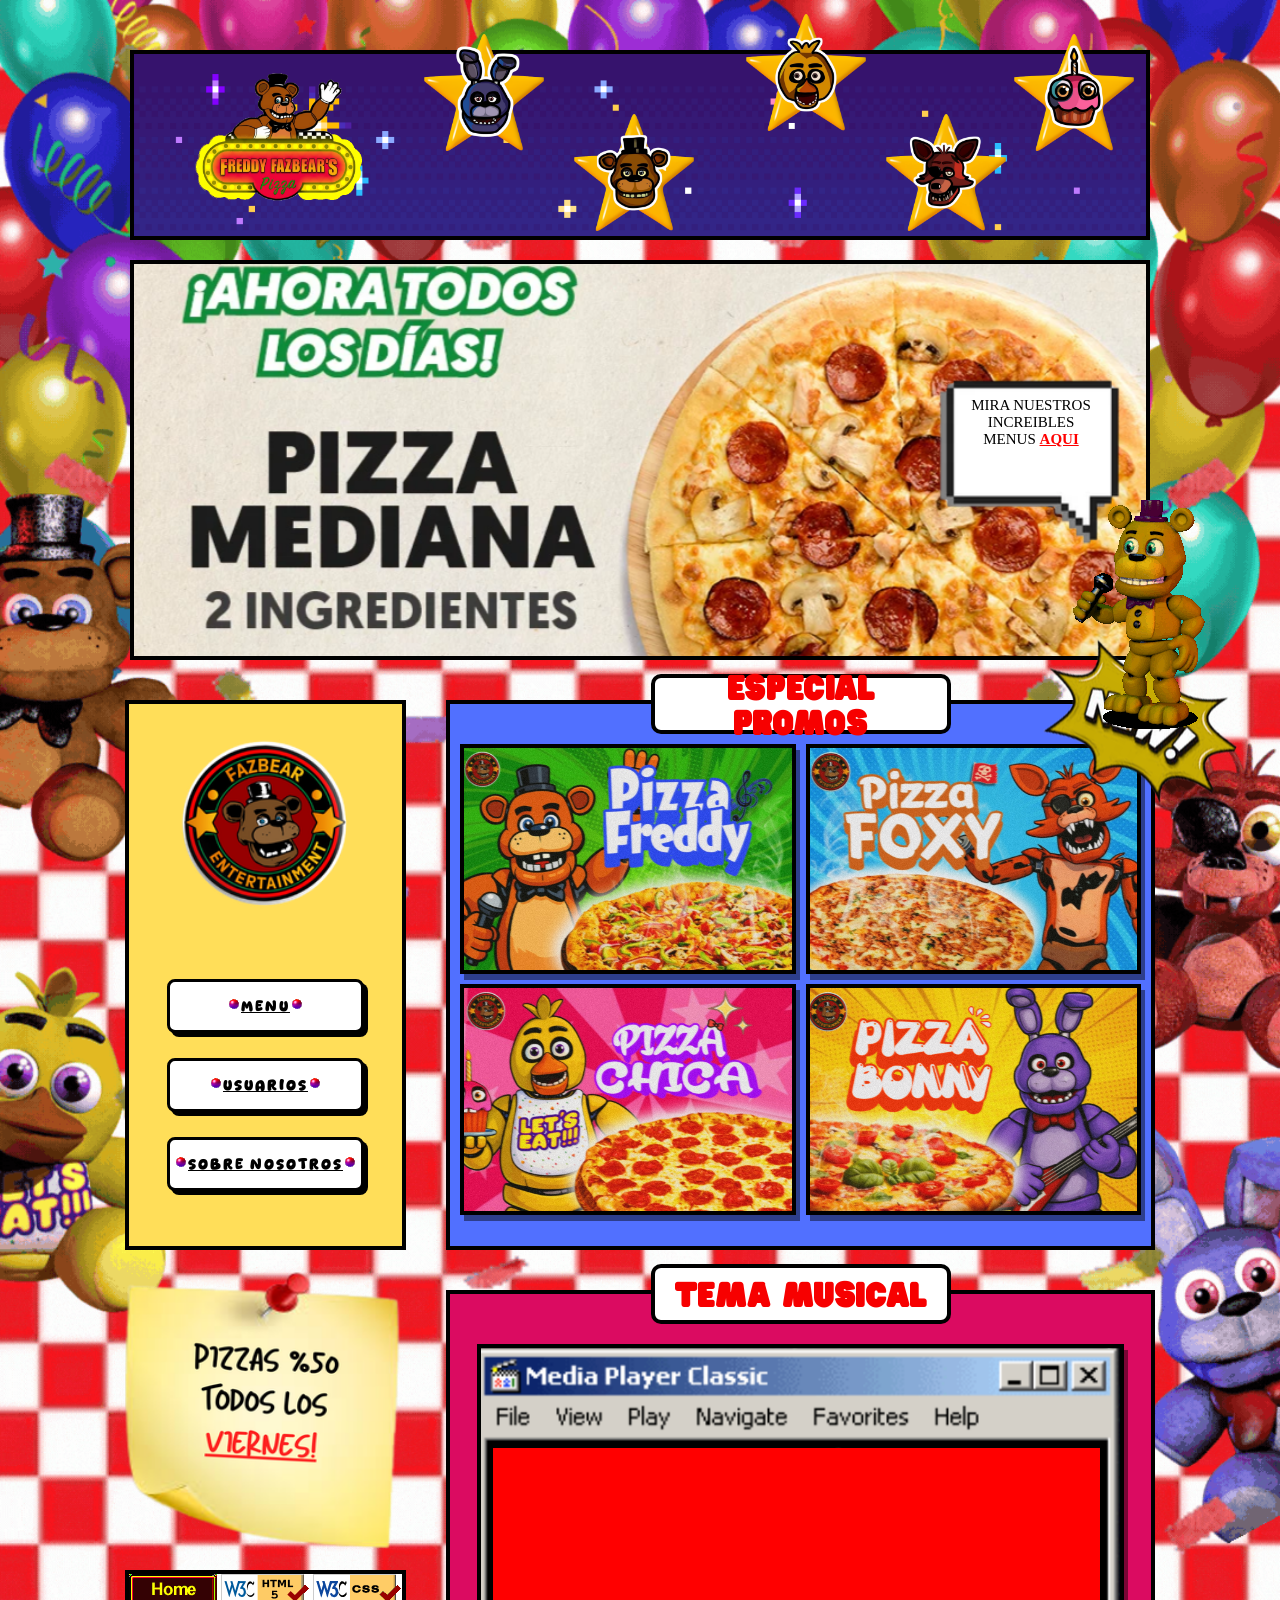
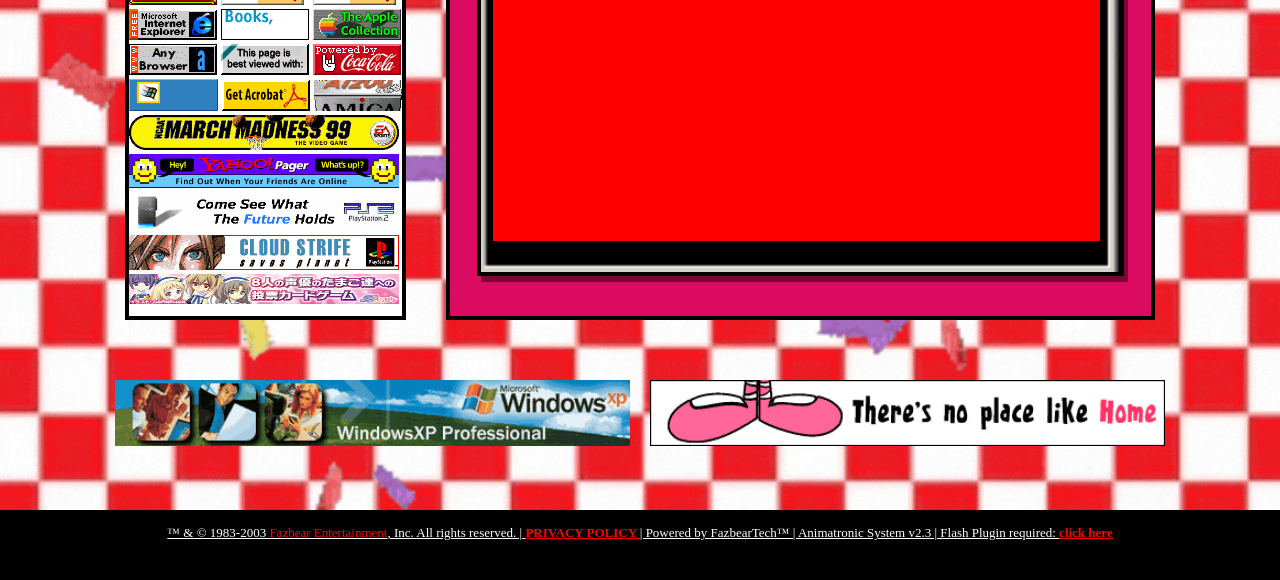
==== commit 4279a4c3: "TOOD LISTO" ====
--- a/index.html
+++ b/index.html
@@ -15,14 +15,14 @@
 
         <header class="encabezado">
 
-            <img src="/img/LogoAnimado.gif" alt="" class="logo">
+            <img src="img/LogoAnimado.gif" alt="" class="logo">
 
             <div class="iconos">
-                <img src="../img/Decoration/bonny.png" class="bonny">
-                <img src="../img/Decoration/freddy.png" class="freddy">
-                <img src="../img/Decoration/chica.png" class="chica">
-                <img src="../img/Decoration/foxy.png" class="foxy">
-                <img src="/img/Decoration/a.png" class="cake">
+                <img src="img/Decoration/bonny.png" class="bonny">
+                <img src="img/Decoration/freddy.png" class="freddy">
+                <img src="img/Decoration/chica.png" class="chica">
+                <img src="img/Decoration/foxy.png" class="foxy">
+                <img src="img/Decoration/a.png" class="cake">
             </div>
 
 
@@ -40,14 +40,14 @@
         <div class="bocadillo">
 
             <div class="text">
-                <p>PUEDES HACERTE SOCIO DE NUESTRO RESTAURANTE <a href="/formulario/formulario.html">AQUI</a></p>
+                <p>MIRA NUESTROS INCREIBLES MENUS <a href="/Menu/menu.html">AQUI</a></p>
             </div>
 
-            <img src="/img/Decoration/bocadillo.png" altç="">
+            <img src="img/Decoration/bocadillo.png" altç="">
         </div>
 
         <div>
-            <img src="/img/Decoration/icon.gif" alt="">
+            <img src="img/Decoration/icon.gif" alt="">
         </div>
 
     </div>
@@ -61,42 +61,42 @@
 
                 <div class="logo">
 
-                    <img src="/img/Decoration/logo.png" alt="">
+                    <img src="img/Decoration/logo.png" alt="">
 
                 </div>
 
                 <div class="links">
-                    <a href="/Menu/menu.html"><img src="/img/banners/multicolorball.gif">MENU<img src="/img/banners/multicolorball.gif"></a>
-                    <a href="/formulario/formulario.html"><img src="/img/banners/multicolorball.gif">USUARIOS<img src="/img/banners/multicolorball.gif"></a>
-                    <a href="/sobrenosotros/menu.html"><img src="/img/banners/multicolorball.gif">SOBRE NOSOTROS<img src="/img/banners/multicolorball.gif"></a>
+                    <a href="Menu/menu.html"><img src="img/banners/multicolorball.gif">MENU<img src="img/banners/multicolorball.gif"></a>
+                    <a href="formulario/formulario.html"><img src="img/banners/multicolorball.gif">USUARIOS<img src="img/banners/multicolorball.gif"></a>
+                    <a href="sobrenosotros/menu.html"><img src="img/banners/multicolorball.gif">SOBRE NOSOTROS<img src="img/banners/multicolorball.gif"></a>
                 </div>
 
             </nav>
 
             <nav class="post_it">
 
-                <img src="/img/Decoration/post_it.png" alt="">
+                <img src="img/Decoration/post_it.png" alt="">
 
             </nav>
 
             <nav class="banners">
-                <img src="/img/banners/anihome112g.gif" alt="">
-                <img src="/img/banners/valid-html5.gif" alt="">
-                <img src="/img/banners/valid-css.gif" alt="">
-                <img src="/img/banners/internet-explorer-1996.gif" alt="">
-                <img src="/img/banners/amazon2.gif" alt="">
-                <img src="/img/banners/apple-collect2.gif" alt="">
-                <img src="/img/banners/anyie_anim.gif" alt="">
-                <img src="/img/banners/bestview.gif" alt="">
-                <img src="/img/banners/coke.gif" alt="">
-                <img src="/img/banners/getwmp7.gif" alt="">
-                <img src="/img/banners/acrobat.gif" alt="">
-                <img src="/img/banners/amiga1200.gif" alt="">
-                <img src="/img/banners/ncaa-march-madness-1999.gif" alt="" width="270px">
-                <img src="/img/banners/yahoo-pager-1998.gif" alt="" width="270px">
-                <img src="/img/banners/ps2.gif" alt="" width="270px">
-                <img src="/img/banners/games3.gif" alt="" width="270px">
-                <img src="/img/banners/anime2.gif" alt="" width="270px" height="30px">
+                <img src="img/banners/anihome112g.gif" alt="">
+                <img src="img/banners/valid-html5.gif" alt="">
+                <img src="img/banners/valid-css.gif" alt="">
+                <img src="img/banners/internet-explorer-1996.gif" alt="">
+                <img src="img/banners/amazon2.gif" alt="">
+                <img src="img/banners/apple-collect2.gif" alt="">
+                <img src="img/banners/anyie_anim.gif" alt="">
+                <img src="img/banners/bestview.gif" alt="">
+                <img src="img/banners/coke.gif" alt="">
+                <img src="img/banners/getwmp7.gif" alt="">
+                <img src="img/banners/acrobat.gif" alt="">
+                <img src="img/banners/amiga1200.gif" alt="">
+                <img src="img/banners/ncaa-march-madness-1999.gif" alt="" width="270px">
+                <img src="img/banners/yahoo-pager-1998.gif" alt="" width="270px">
+                <img src="img/banners/ps2.gif" alt="" width="270px">
+                <img src="img/banners/games3.gif" alt="" width="270px">
+                <img src="img/banners/anime2.gif" alt="" width="270px" height="30px">
             </nav>
 
         </div>
@@ -112,23 +112,23 @@
                 <div class="especial">
 
                     <div class="new">
-                        <img src="/img/Decoration/new.png" alt="">
+                        <img src="img/Decoration/new.png" alt="">
                     </div>
 
                     <div class="card">
-                        <img src="/img/Promos/FreddyPizza_26-01-17_23-25-40-573.jpg" alt="">
+                        <img src="img/Promos/FreddyPizza_26-01-17_23-25-40-573.jpg" alt="">
                     </div>
 
                     <div class="card">
-                        <img src="/img/Promos/FoxyPizza_26-01-17_23-09-55-928.jpg" alt="">
+                        <img src="img/Promos/FoxyPizza_26-01-17_23-09-55-928.jpg" alt="">
                     </div>
 
                     <div class="card">
-                        <img src="/img/Promos/ChicaPizza_26-01-17_23-27-09-971.jpg" alt="">
+                        <img src="img/Promos/ChicaPizza_26-01-17_23-27-09-971.jpg" alt="">
                     </div>
 
                     <div class="card">
-                        <img src="/img/Promos/BonnyPizza_26-01-17_23-09-51-371.png" alt="">
+                        <img src="img/Promos/BonnyPizza_26-01-17_23-09-51-371.png" alt="">
                     </div>
 
                 </div>
@@ -149,7 +149,8 @@
                             src="https://www.youtube.com/embed/lj1XvFE_lZQ?si=0O73spfMynsan6lW"
                             title="YouTube video player" frameborder="0"
                             allow="accelerometer; autoplay; clipboard-write; encrypted-media; gyroscope; picture-in-picture; web-share"
-                            referrerpolicy="strict-origin-when-cross-origin" allowfullscreen></iframe>
+                            referrerpolicy="strict-origin-when-cross-origin" allowfullscreen>
+                        </iframe>
 
                     </div>
 
@@ -164,13 +165,13 @@
 
         <div class="banners2">
 
-            <img src="/img/banners/windowsxp.gif" alt="">
+            <img src="img/banners/windowsxp.gif" alt="">
 
         </div>
 
         <div class="banners2">
 
-            <img src="/img/banners/cn.gif" alt="">
+            <img src="img/banners/cn.gif" alt="">
 
         </div>
 
--- a/style/style.css
+++ b/style/style.css
@@ -197,7 +197,7 @@
 
 .promo{
     display: flex;
-    background: url(/img/Promos/promo.png);
+    background-image: url(../img/Promos/promo.jpg);;
     background-size: cover;
     background-repeat:no-repeat;
     background-position: center;
@@ -396,7 +396,7 @@
     height: 93%;
     margin: 10px auto;
     border: solid 4px black;
-    background: url(/img/Decoration/xpvideo.png);
+    background: url(../img/Decoration/xpvideo.png);
     background-repeat: repeat;
     background-size: cover;
     position: relative;
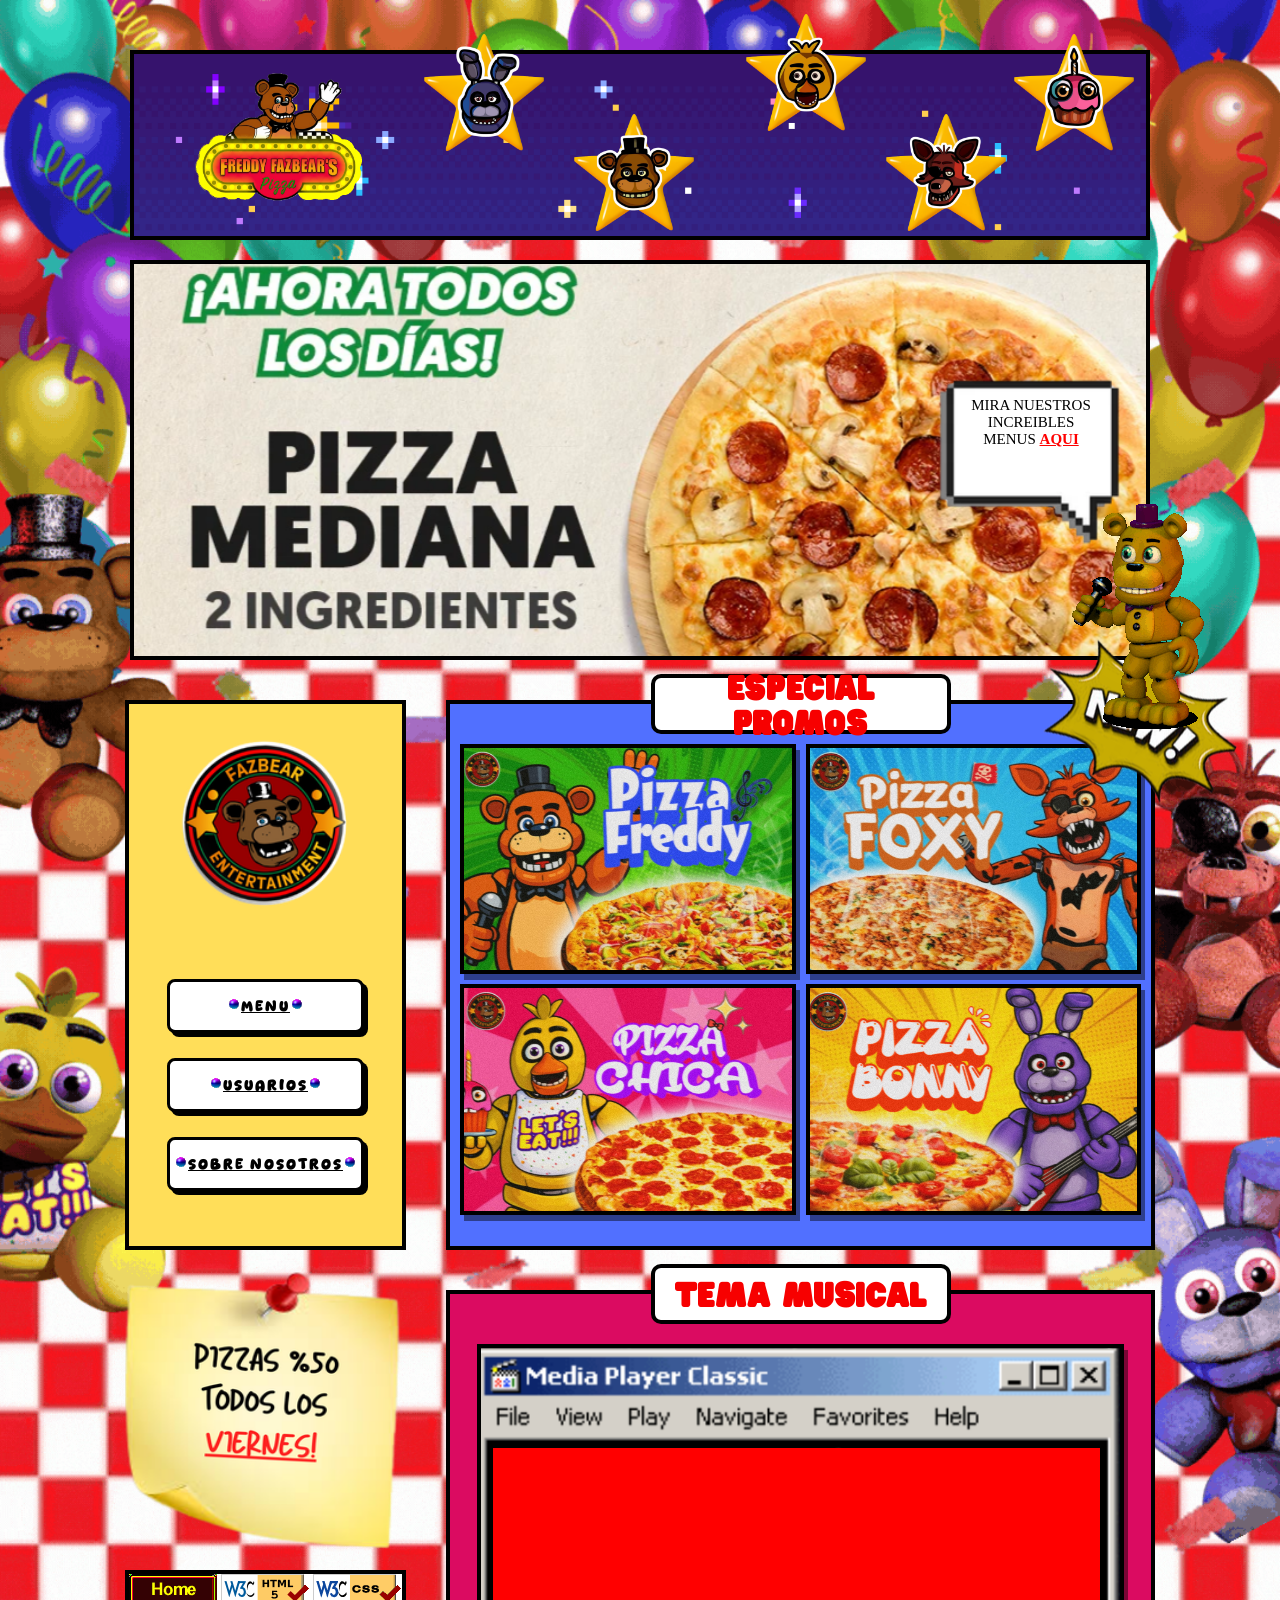
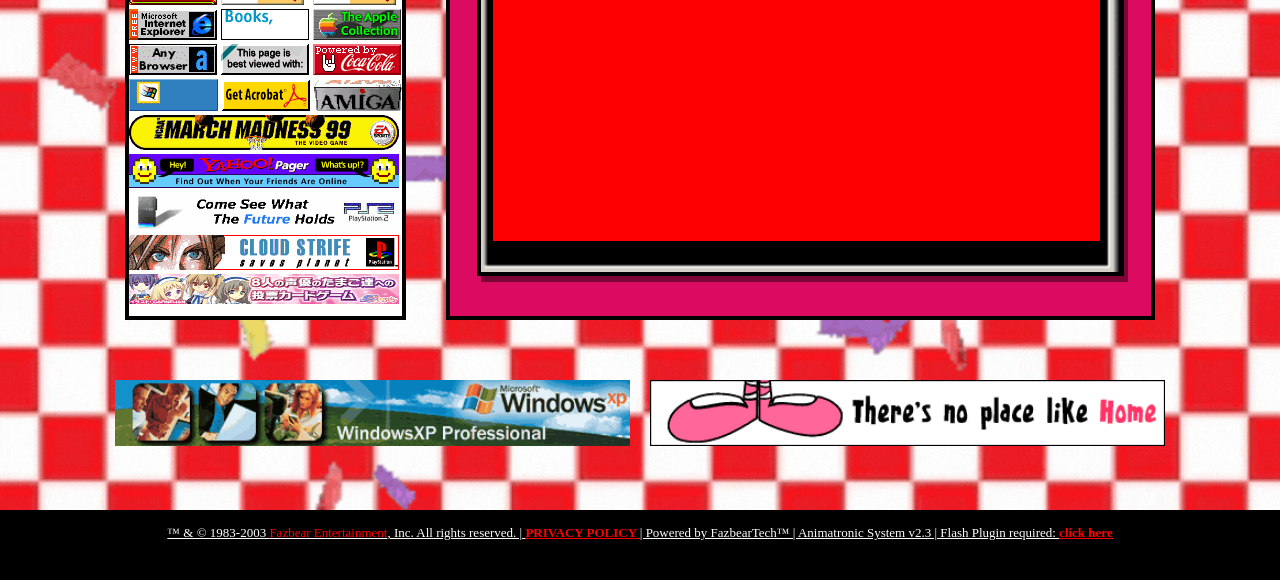
==== commit eb95e02d: "Actualización automática" ====
--- a/index.html
+++ b/index.html
@@ -29,7 +29,6 @@
         </header>
 
         <div class="promo">
-
         </div>
 
     </div>
@@ -40,7 +39,7 @@
         <div class="bocadillo">
 
             <div class="text">
-                <p>MIRA NUESTROS INCREIBLES MENUS <a href="/Menu/menu.html">AQUI</a></p>
+                <p>MIRA NUESTROS INCREIBLES MENUS <a href="Menu/menu.html">AQUI</a></p>
             </div>
 
             <img src="img/Decoration/bocadillo.png" altç="">
@@ -149,8 +148,7 @@
                             src="https://www.youtube.com/embed/lj1XvFE_lZQ?si=0O73spfMynsan6lW"
                             title="YouTube video player" frameborder="0"
                             allow="accelerometer; autoplay; clipboard-write; encrypted-media; gyroscope; picture-in-picture; web-share"
-                            referrerpolicy="strict-origin-when-cross-origin" allowfullscreen>
-                        </iframe>
+                            referrerpolicy="strict-origin-when-cross-origin" allowfullscreen></iframe>
 
                     </div>
 
--- a/style/style.css
+++ b/style/style.css
@@ -197,7 +197,7 @@
 
 .promo{
     display: flex;
-    background-image: url(../img/Promos/promo.jpg);;
+    background:url(../img/Promos/promo.jpg);
     background-size: cover;
     background-repeat:no-repeat;
     background-position: center;
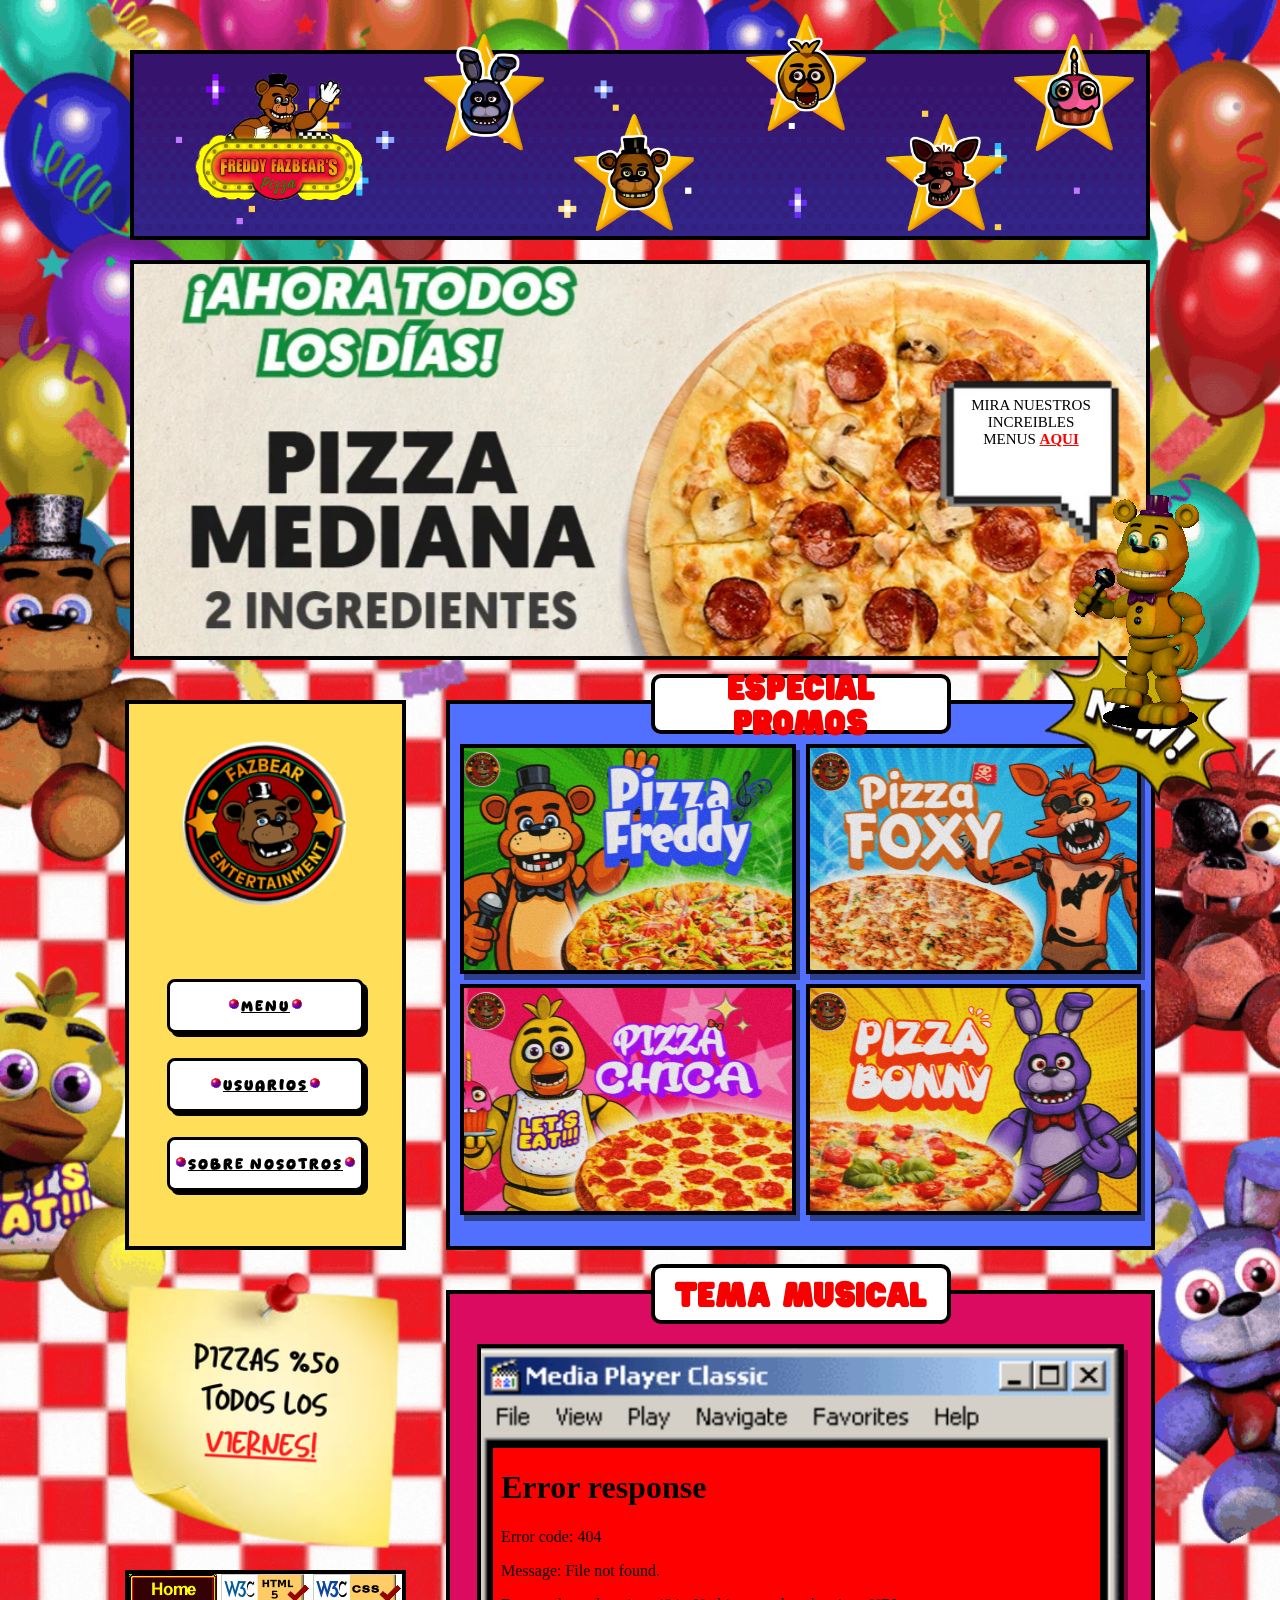
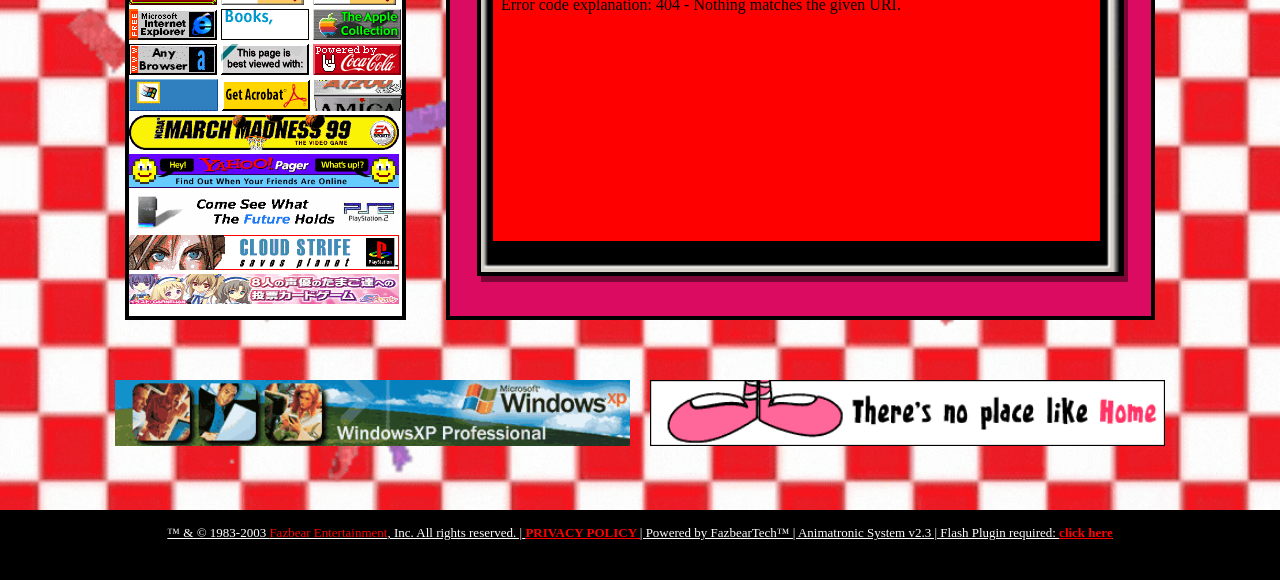
==== commit 09eb5bac: "Actualización automática" ====
--- a/index.html
+++ b/index.html
@@ -145,10 +145,11 @@
                     <div class="video">
 
                         <iframe width="560" height="315"
-                            src="https://www.youtube.com/embed/lj1XvFE_lZQ?si=0O73spfMynsan6lW"
+                            src="img/musical.mp4" 
                             title="YouTube video player" frameborder="0"
                             allow="accelerometer; autoplay; clipboard-write; encrypted-media; gyroscope; picture-in-picture; web-share"
-                            referrerpolicy="strict-origin-when-cross-origin" allowfullscreen></iframe>
+                            referrerpolicy="strict-origin-when-cross-origin" allowfullscreen>
+                        </iframe>
 
                     </div>
 
